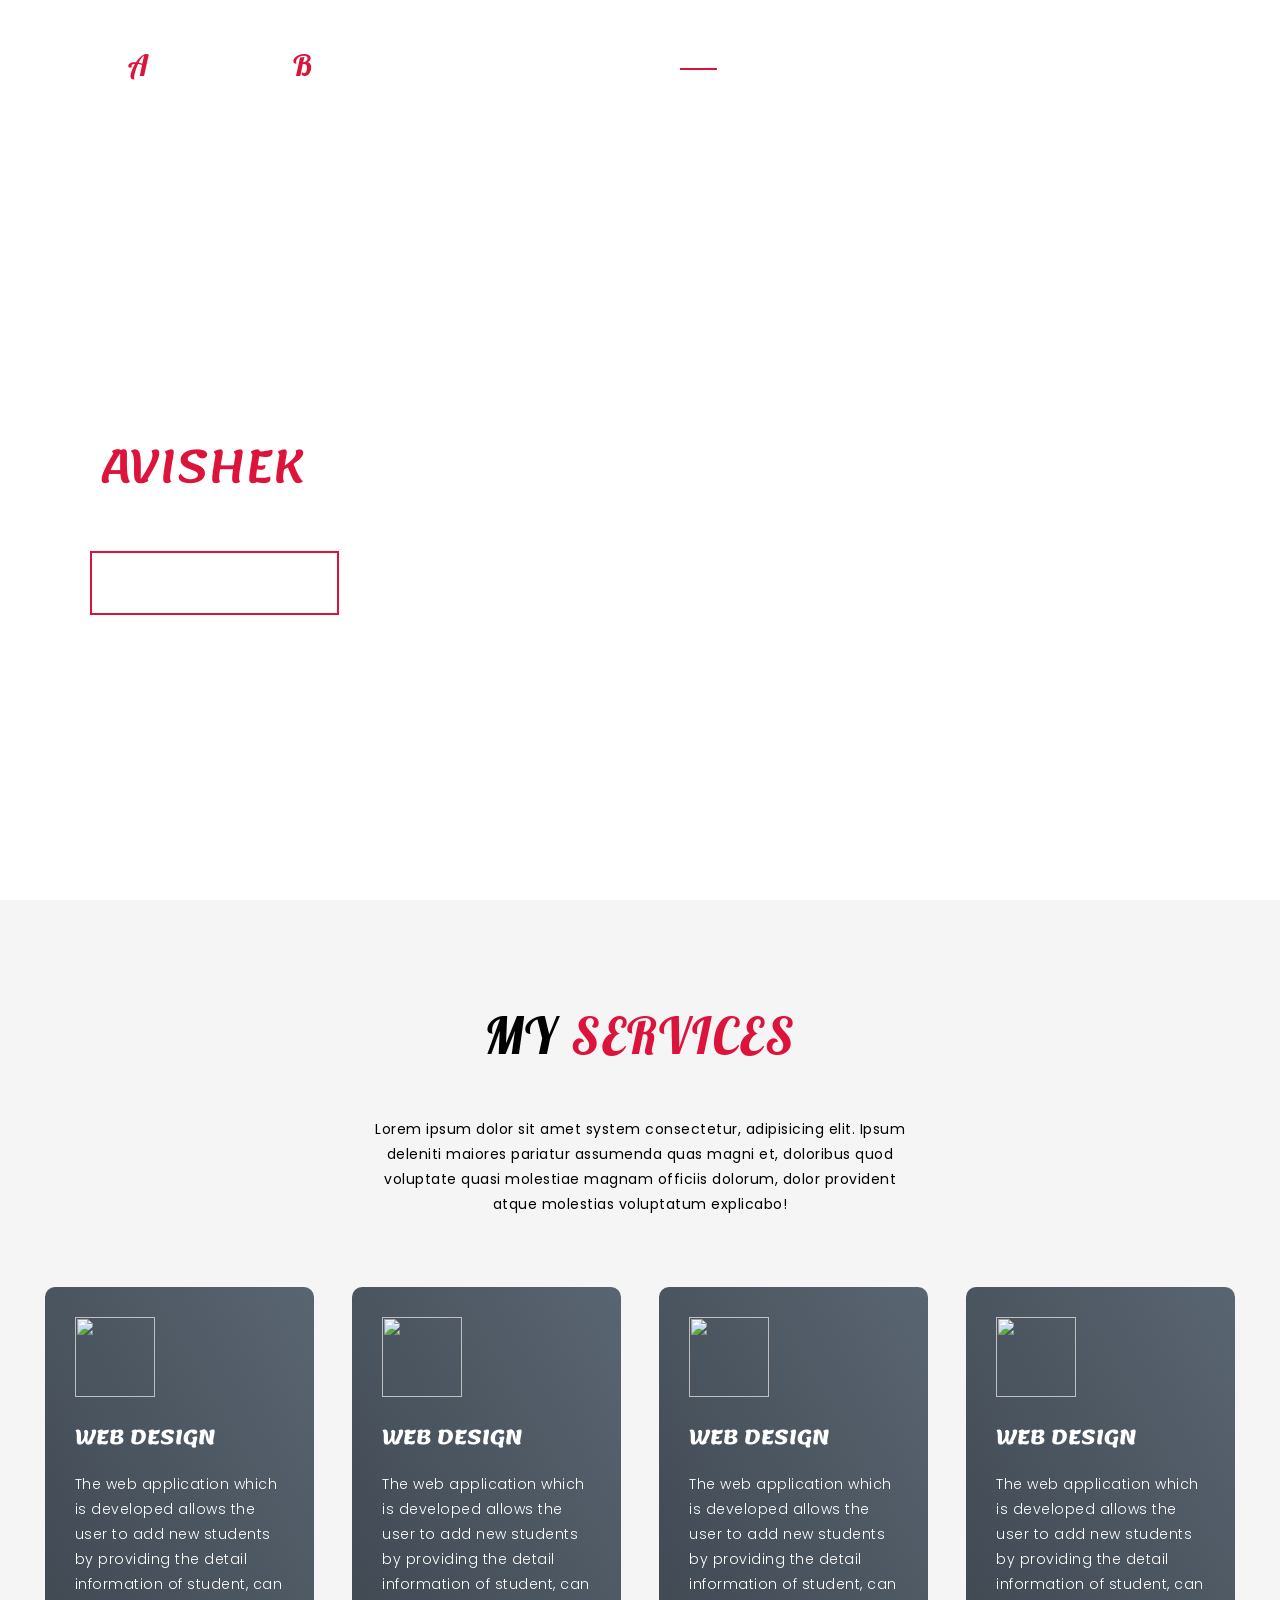
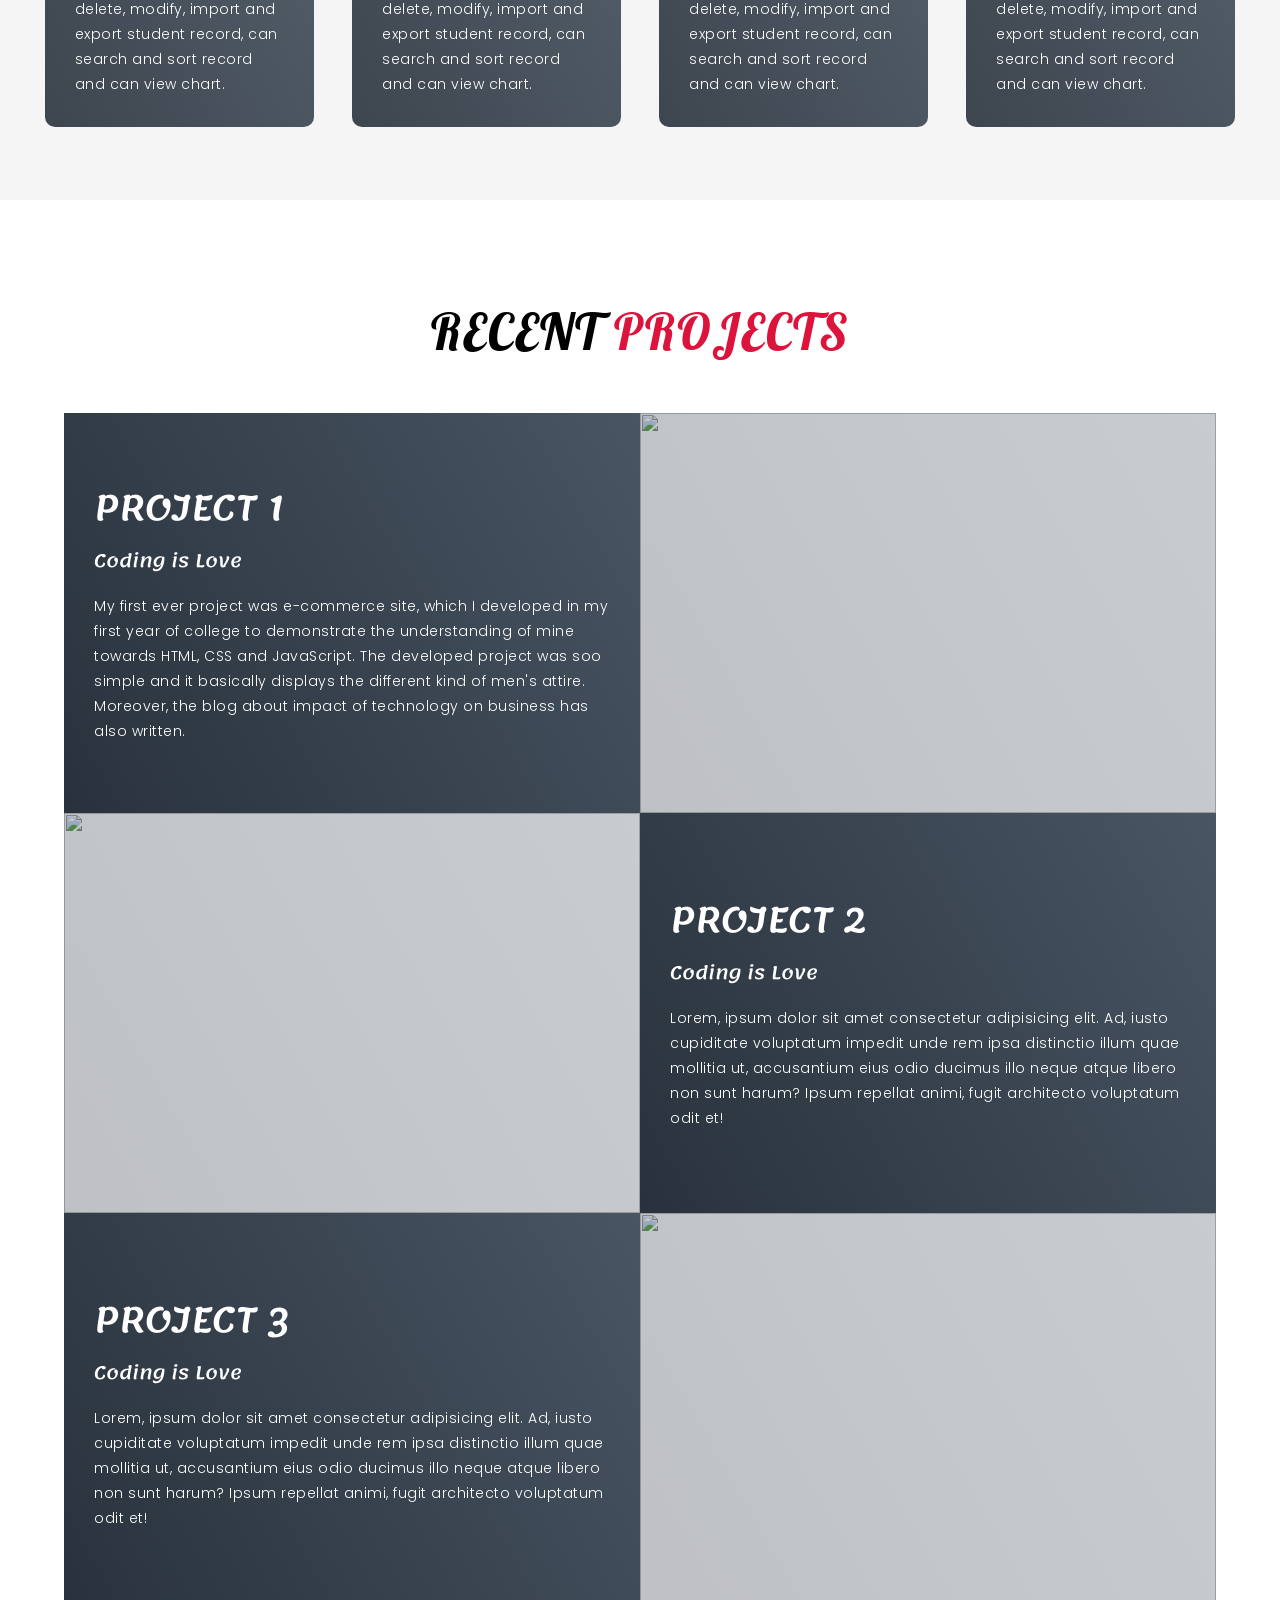
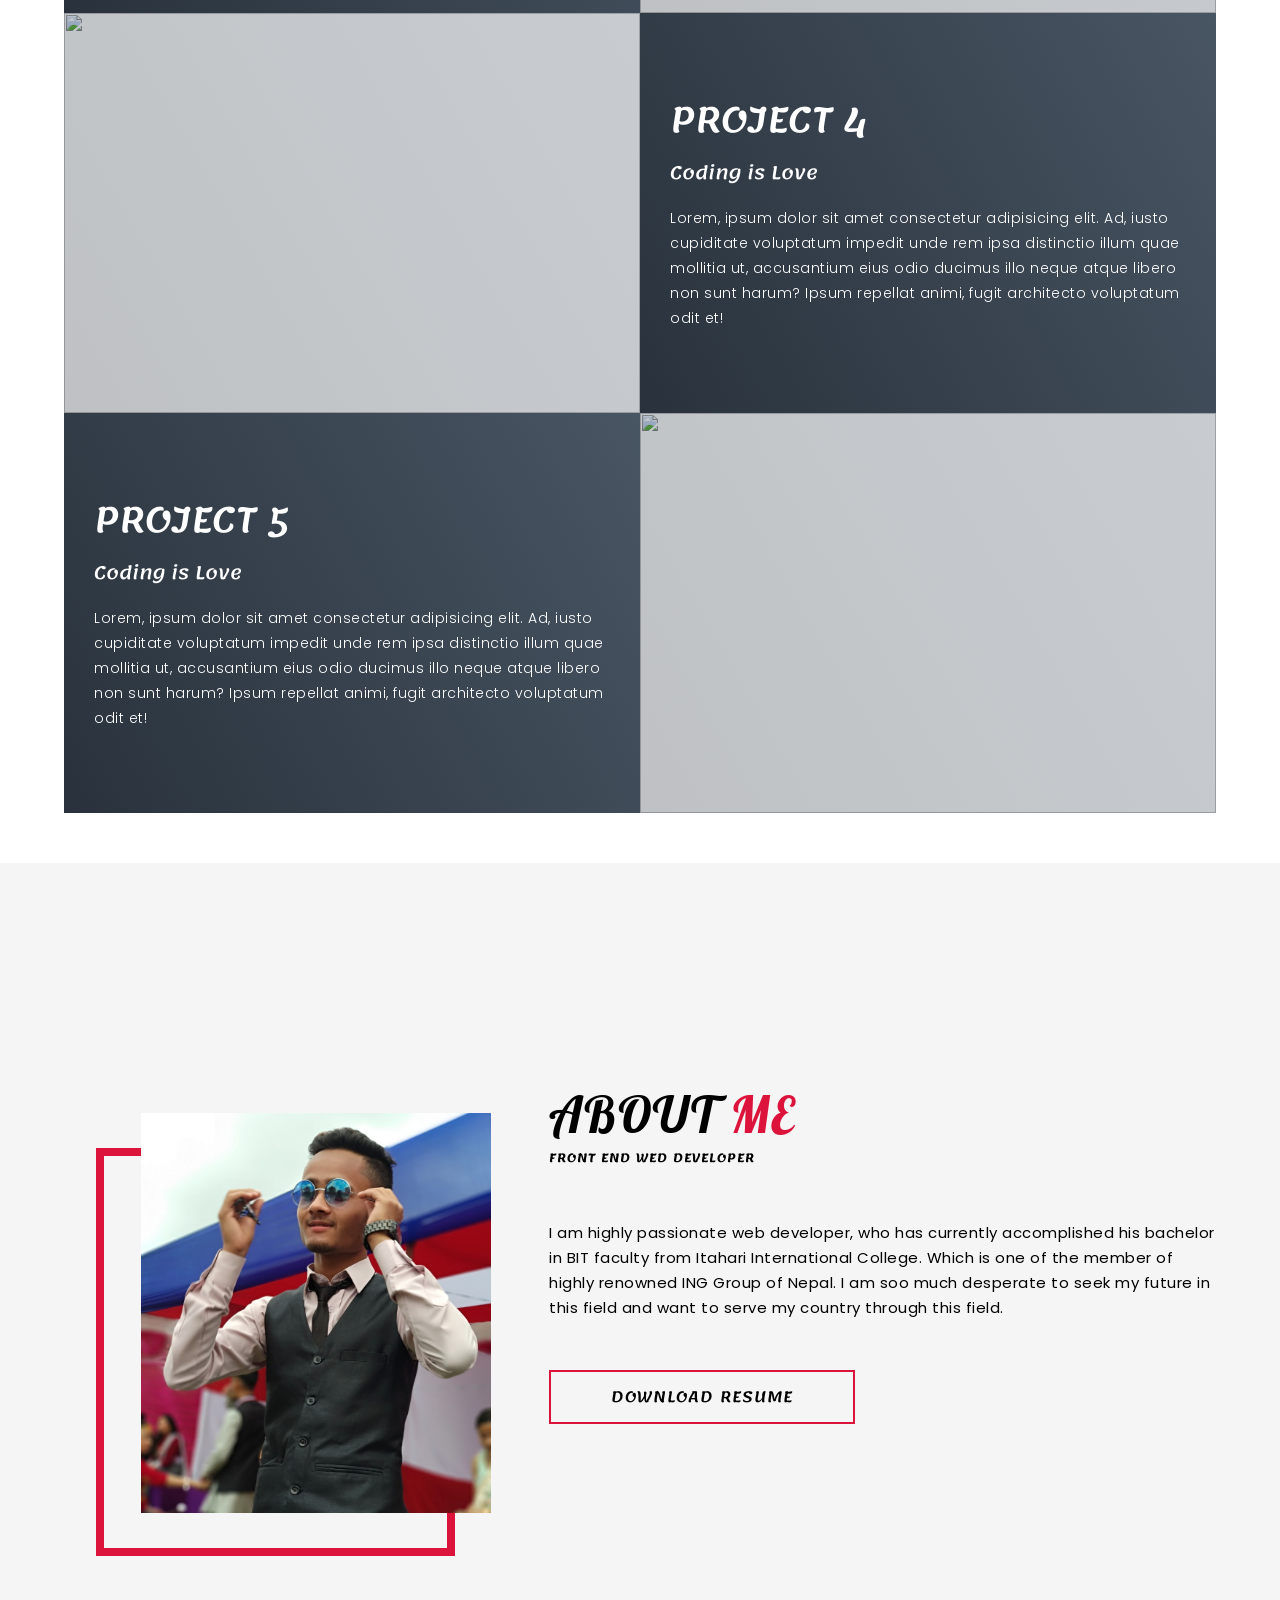
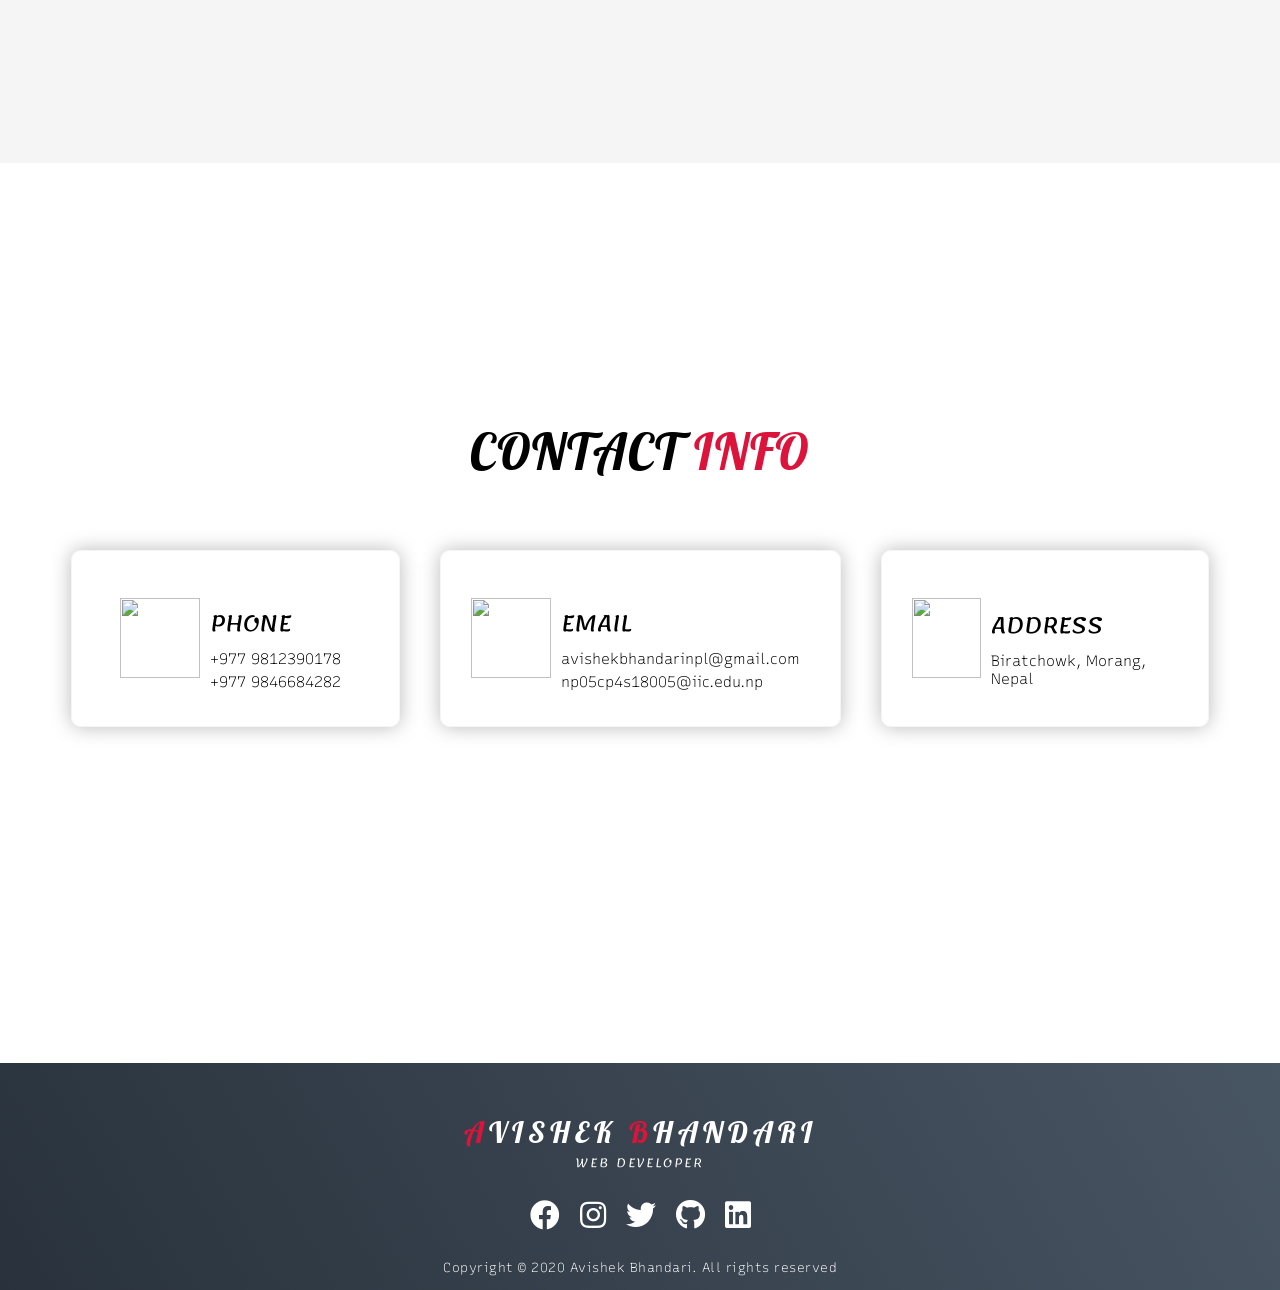
==== index.html @ 0abf213f "Update index.html" ====
<!DOCTYPE html>
<html>
    <head>
        <meta charset="UTF-8">
        <meta name="viewport" content="width=device-width, initial-scale=1.0">
        <link rel="stylesheet" href="style.css">
        <link rel="stylesheet" href="https://use.fontawesome.com/releases/v5.7.1/css/all.css" integrity="sha384-fnmOCqbTlWIlj8LyTjo7mOUStjsKC4pOpQbqyi7RrhN7udi9RwhKkMHpvLbHG9Sr" crossorigin="anonymous">

        <title>My Portfolio</title> 
        
    </head>

    <body>
      <section id="header">
        <div class="header container">
          <div class="nav-bar">
            <div class="brand">
              <a href="#hero"><h1><span>A</span>vishek <span>B</span>handari</h1></a>
            </div>
            <div class="nav-list">
              <div class="hamburger"><div class="bar"></div></div>
              <ul>
                <li ><a class="lnkItems act" href="#hero" data-after="Home">Home</a></li>
                <li ><a class="lnkItems" href="#services" data-after="Services">Services</a></li>
                <li ><a class="lnkItems" href="#projects" data-after="Projects">Projects</a></li>
                <li ><a class="lnkItems" href="#about" data-after="About">About</a></li>
                <li ><a class="lnkItems" href="#contact" data-after="Contact">Contact</a></li>
              </ul>
            </div>
          </div>
        </div>
      </section>
      <!-- End Header -->
    
        <!--hero section-->
        <section id="hero">
            <div class="hero container">
                <div>
                    <h1>Hello, <span></span></h1>
                    <h1>My Name is <span></span></h1>
                    <h1>Avishek<span></span></h1>
                    <a href="#" type="button" class="cta">Portfolio</a>
                </div>
            </div>
        </section>
        <!--end of hero section-->
    
        <!--Servic Section-->
        <section id="services">
            <div class="services container">
                <div class="service-top">
                    <h1 class="section-title">My <span>Services</span></h1>
                    <p>Lorem ipsum dolor sit amet system consectetur, adipisicing elit.
                    Ipsum deleniti maiores pariatur assumenda quas magni et, 
                    doloribus quod voluptate quasi molestiae magnam officiis dolorum, 
                    dolor provident atque molestias voluptatum explicabo!
                    </p>
                </div>
                <div class="service-bottom">
                    <div class="service-item">
                        <div class="icon">
                            <img src="https://img.icons8.com/nolan/64/services.png"/>
                        </div>
                        <h2>Web Design</h2>
                        <p>The web application which is developed allows the user to add new students by
                          providing the detail information of student, can delete, modify, import and export
                          student record, can search and sort record and can view chart.
                        </p>
                    </div>
                    <div class="service-item">
                        <div class="icon">
                            <img src="https://img.icons8.com/nolan/64/services.png"/>
                        </div>
                        <h2>Web Design</h2>
                        <p>The web application which is developed allows the user to add new students by
                          providing the detail information of student, can delete, modify, import and export
                          student record, can search and sort record and can view chart.
                        </p>
                    </div>
                    <div class="service-item">
                        <div class="icon">
                            <img src="https://img.icons8.com/nolan/64/services.png"/>
                        </div>
                        <h2>Web Design</h2>
                        <p>The web application which is developed allows the user to add new students by
                          providing the detail information of student, can delete, modify, import and export
                          student record, can search and sort record and can view chart. 
                        </p>
                    </div>
                    <div class="service-item">
                        <div class="icon">
                            <img src="https://img.icons8.com/nolan/64/services.png"/>
                        </div>
                        <h2>Web Design</h2>
                        <p>The web application which is developed allows the user to add new students by
                          providing the detail information of student, can delete, modify, import and export
                          student record, can search and sort record and can view chart. 
                        </p>
                    </div>
                </div>
            </div>
        </section>
        <!--End of Service Section-->
    
        <!--Projects Section-->
        <section id="projects">
            <div class="projects container">
                <div class="projects-header">
                    <h1 class="section-title">Recent <span>Projects</span></h1>
                </div>
                <div class="all-projects">
                    <div class="project-item">
                        <div class="project-info">
                            <h1>Project 1</h1>
                            <h2>Coding is Love</h2>
                            <p>
                              My first ever project was e-commerce site, which I developed in my first year of college to demonstrate
                              the understanding of mine towards HTML, CSS and JavaScript.
                              The developed project was soo simple and it basically displays the different kind of men's attire.
                              Moreover, the blog about impact of technology on business has also written.
                            </p>
                        </div>
                        <div class="project-img">
                            <img src="thought-catalog-214785-unsplash.jpg"> 
                        </div>
                    </div>
                    <div class="project-item">
                        <div class="project-info">
                            <h1>Project 2</h1>
                            <h2>Coding is Love</h2>
                            <p>
                              Lorem, ipsum dolor sit amet consectetur adipisicing elit. 
                              Ad, iusto cupiditate voluptatum impedit unde rem ipsa distinctio illum 
                              quae mollitia ut, accusantium eius odio ducimus illo neque atque 
                              libero non sunt harum? Ipsum repellat animi, fugit architecto voluptatum odit et!
                            </p>
                        </div>
                        <div class="project-img">
                            <img src="thought-catalog-214785-unsplash.jpg"> 
                        </div>
                    </div>
                    <div class="project-item">
                        <div class="project-info">
                            <h1>Project 3</h1>
                            <h2>Coding is Love</h2>
                            <p>
                                Lorem, ipsum dolor sit amet consectetur adipisicing elit. 
                                Ad, iusto cupiditate voluptatum impedit unde rem ipsa distinctio illum 
                                quae mollitia ut, accusantium eius odio ducimus illo neque atque 
                                libero non sunt harum? Ipsum repellat animi, fugit architecto voluptatum odit et!
                            </p>
                        </div>
                        <div class="project-img">
                            <img src="thought-catalog-214785-unsplash.jpg"> 
                        </div>
                    </div>
                    <div class="project-item">
                        <div class="project-info">
                            <h1>Project 4</h1>
                            <h2>Coding is Love</h2>
                            <p>
                                Lorem, ipsum dolor sit amet consectetur adipisicing elit. 
                                Ad, iusto cupiditate voluptatum impedit unde rem ipsa distinctio illum 
                                quae mollitia ut, accusantium eius odio ducimus illo neque atque 
                                libero non sunt harum? Ipsum repellat animi, fugit architecto voluptatum odit et!
                            </p>
                        </div>
                        <div class="project-img">
                            <img src="thought-catalog-214785-unsplash.jpg"> 
                        </div>
                    </div>
                    <div class="project-item">
                        <div class="project-info">
                            <h1>Project 5</h1>
                            <h2>Coding is Love</h2>
                            <p>
                                Lorem, ipsum dolor sit amet consectetur adipisicing elit. 
                                Ad, iusto cupiditate voluptatum impedit unde rem ipsa distinctio illum 
                                quae mollitia ut, accusantium eius odio ducimus illo neque atque 
                                libero non sunt harum? Ipsum repellat animi, fugit architecto voluptatum odit et!
                            </p>
                        </div>
                        <div class="project-img">
                            <img src="thought-catalog-214785-unsplash.jpg"> 
                        </div>
                    </div>
                </div>
            </div>
        </section>
        <!--End of Projects Section-->
    
        <!-- About Section -->
      <section id="about">
        <div class="about container">
          <div class="col-left">
            <div class="about-img">
              <img src="IMG-17f0fe257467b4ca52889c06970c54e9-V.jpg" alt="img">
            </div>
          </div>
          <div class="col-right">
            <h1 class="section-title">About <span>me</span></h1>
            <h2>Front End Wed Developer</h2>
            <p> I am highly passionate web developer, who has currently accomplished his bachelor in BIT faculty from 
              Itahari International College. Which is one of the member of highly renowned ING Group of Nepal. 
              I am soo much desperate to seek my future in this field and want to serve my country through this field.
             </p>
            <a href=" " class="cta">Download Resume</a>
          </div>
        </div>
      </section>
      <!-- End About Section -->
    
       <!-- Contact Section -->
       <section id="contact">
        <div class="contact container">
          <div><h1 class="section-title">Contact <span>info</span></h1></div>
          <div class="contact-items">
            <div class="contact-item">
              <div class="icon"><img src="https://img.icons8.com/bubbles/100/000000/phone.png"/></div>
              <div class="contact-info">
                <h1>Phone</h1>
                <h2>+977 9812390178</h2>
                <h2>+977 9846684282</h2>
              </div>
            </div>
            <div class="contact-item">
              <div class="icon"><img src="https://img.icons8.com/bubbles/100/000000/new-post.png"/></div>
              <div class="contact-info">
                <h1>Email</h1>
                <h2>avishekbhandarinpl@gmail.com</h2>
                <h2>np05cp4s18005@iic.edu.np</h2>
              </div>
            </div>
            <div class="contact-item">
              <div class="icon"><img src="https://img.icons8.com/bubbles/100/000000/map-marker.png"/></div>
              <div class="contact-info">
                <h1>Address</h1>
                <h2>Biratchowk, Morang, Nepal</h2>
              </div>
            </div>
          </div>
        </div>
      </section>
      <!-- End Contact Section -->
    
      <section id="footer">
        <div class="footer container">
          <div class="brand"><h1><span>A</span>vishek <span>B</span>handari </h1></div>
          <h2>Web Developer</h2>
           <div class="social-icon">
            <div class="social-item">
              <a href="https://www.facebook.com/avishek.bhandari.58958/"><i class="fab fa-facebook fa-3x"></i></a>
            </div>
            <div class="social-item">
              <a href="https://www.instagram.com/avishek_bhandari_npl/"><i class="fab fa-instagram fa-3x"></i></a>
            </div>
            <div class="social-item">
              <a href=""><i class="fab fa-twitter fa-3x"></i></a>
            </div>
            <div class="social-item">
              <a href="https://github.com/AvishekBhandariIIC"><i class="fab fa-github fa-3x"></i></a>
            </div>
            <div class="social-item">
              <a href="https://www.linkedin.com/in/avishek-bhandari-a329a3176/"><i class="fab fa-linkedin fa-3x"></i></a>
            </div>
          </div>
          <p>Copyright © 2020 Avishek Bhandari. All rights reserved</p>
        </div>
      </section>
    
    </body>
    <script src="app.js"></script>
    
  
</html>
---- style.css ----
@import url('https://fonts.googleapis.com/css2?family=Recursive:wght@300;400;500&display=swap');
@import url('https://fonts.googleapis.com/css2?family=Poppins:wght@200;300;400&display=swap');
@import url('https://fonts.googleapis.com/css2?family=Lemonada&display=swap');
@import url('https://fonts.googleapis.com/css2?family=Lobster&display=swap');

*
{
    margin: 0;
    padding: 0;
    box-sizing: border-box;
}
html {
	font-size: 10px;
	font-family: 'Montserrat', sans-serif;
	scroll-behavior: smooth;
}
a {
	text-decoration: none;
}
.container {
	min-height: 100vh;
	width: 100%;
	display: flex;
	align-items: center;
	justify-content: center;
}
h1
{
	font-size: 3rem;
	color: white;
	letter-spacing: 0.2rem;
	text-transform: uppercase;
	font-weight: 400;
	font-family: 'Lobster', cursive;
}

span
{
	color: red;
}

img {
	height: 100%;
	width: 100%;
	object-fit: cover;
}
p {
	color: black;
	font-size: 1.4rem;
	margin-top: 5px;
	line-height: 2.5rem;
	font-weight: 300;
	letter-spacing: .05rem;
}
.section-title {
	font-size: 4rem;
	font-weight: 300;
	color: black;
	margin-bottom: 10px;
	text-transform: uppercase;
	letter-spacing: .2rem;
	text-align: center;
}
.section-title span {
	color: crimson;
}

.cta {
	display: inline-block;
	padding: 10px 30px;
	color: white;
	background-color: transparent;
	border: 2px solid crimson;
	font-size: 3.5rem;
	text-transform: uppercase;
	letter-spacing: .1rem;
	margin-top: 30px;
    	font-family: 'Lemonada', cursive;
    	position: relative;
	animation: slidefromleft 1.3s linear;
}

.brand h1 {
	font-size: 3rem;
	text-transform: uppercase;
	color: white;
}
.brand h1 span {
	color: crimson;
}


/*Header Section*/
#header
{
	position:fixed;
	top: 0;
	left: 0;
	z-index: 2;
	width: 100vw;
	height: auto;
}

#header .header
{
	min-height: 13vh;
	
}

#header .nav-bar
{
	display: flex;
	justify-content: space-between;
	align-items: center;
	width: 100%;
	height: 100%;
	padding: 0 40px;
}

 #header .nav-list ul
{
	position: absolute;
	top:0;
	left: 100%;
	width: 100vw;
	height: 100vh;
	background-color: black;
	list-style: none;
	display: flex;
	flex-direction: column;
	align-items: center;
	justify-content: center;
    transition: .3s linear left;
    overflow-x: hidden;
} 

#header .nav-list ul li
{
	font-size: 2rem;
	letter-spacing: 0.3rem;
	margin: 21px 0;
}

#header .nav-list ul a
{
	color: white;
	text-transform: uppercase;
    font-family: 'Recursive', sans-serif;
    text-decoration: none;
    
}

#header .nav-list ul a::after
{
	content: attr(data-after);
	position: absolute;
	top: 50%;
	left: 50%;
	transform: translate(-50%, -50%) scale(0);
	font-size: 20rem;
	letter-spacing: 5rem;
	transition: .4s linear;
	transition-property: font-size, letter-spacing;
	/* color: rgba(225, 237, 245,0.2); */
	color: rgba(240, 248, 255, 0.08);
	font-family: Arial, Helvetica, sans-serif;
	
}

#header .nav-list ul li:hover a::after
{
	transform: translate(-50%, -50%) scale(1);
	font-size: 6.9rem;
	letter-spacing: 0.3rem;
	font-family: unset;
}

#header .nav-list ul li a:hover
{
	color: crimson;
}


#header .hamburger
{
	position: relative;
	width: 50px;
	height: 50px;
	border: 2px solid white;
	border-radius: 50%;
	z-index: 100;
	align-items: center;
	justify-content: center;
	display: flex;
	transform: scale(0.8);
	cursor: pointer;
}

#header .hamburger .bar
{
	position: relative;
	width: 30px;
	height: 2px;
	background-color: white;
}

#header .hamburger .bar::after,
#header .hamburger .bar::before
{
	content: '';
	position: absolute;
	width: 30px;
	height: 2px;
	background-color: white;
	transition: .2s linear;
	transition-property: top, bottom;
}

#header .hamburger .bar::after
{
	top:8px;
}

#header .hamburger .bar::before
{
	bottom:8px;
}

#header .hamburger.active .bar::after
{
	top:0;
}

#header .hamburger.active .bar::before
{
	bottom:0;
}

#header .nav-list ul.active
{
	left:0;
}

/*End of header section*/


/* Hero Section */
#hero
{
    background-image: url(andy-mai-QdSYuTtcGZE-unsplash.jpg);
    background-size: cover;
    position: relative;
    z-index: 1;
}

#hero::after
{
    content: '';
    position: absolute;
    left: 0;
    top: 0;
    width: 100%;
    height: 100%;
    background-color: black;
    opacity: 0;
    z-index: -1;
}

#hero .hero
{
    max-width: 1200px;
    margin: 0 auto;
    padding: 0 50px;
    justify-content: flex-start;
}

#hero h1
{
    position: relative;
    color:transparent;
    font-size: 3.5rem;
    line-height: 4.5rem;
    width: fit-content;
    animation: text_reveal .5s ease forwards;
	animation-delay: 1.5s;
    font-family: 'Lemonada', cursive;
    margin-bottom: 10px;
	letter-spacing:0rem;
    
}
#hero h1:nth-child(1)
{
    animation-delay: 1.5s;
}
#hero h1:nth-child(2)
{
    animation-delay: 2.5s;
}
#hero h1:nth-child(3)
{
    animation: text_reveal_red .5s ease forwards;
    animation-delay: 3.5s;
}

#hero h1 span{
    left: 0;
    top:0;
    position: absolute;
    height: 100%;
    width: 0;  
    background-color: crimson;
    animation: text_reveal_box 1s ease;
    animation-delay: 1s;
}

#hero h1:nth-child(1) span
{
    animation-delay: 1s;
}
#hero h1:nth-child(2) span
{
    animation-delay: 1.9s;
}
#hero h1:nth-child(3) span
{
    animation-delay: 2.9s;
}
.cta{
    display: inline-block;
    padding: 8px 40px;
    color: white;
    background-color: transparent;
    border: 2px solid crimson;
    font-size:1.5rem;
    font-weight: 510;
    text-transform: uppercase;
    letter-spacing: 0.1rem;
    margin-top: 30px; 
    position: relative;
    z-index: 1;
}

.cta::after{
    position: absolute;
    content: '';
    width: 100%;
    height: 100%;
    top:0;
    left: 0;
    background-color: crimson;
    transform: scaleX(0);
    transform-origin: right;
    transition: .9s ease transform;
    z-index: -1;
}

.cta:hover::after{
    transform: scaleX(1);
    transform-origin: left;
}

/* Keyframes */

@keyframes text_reveal_box {
	50% {
		width: 100%;
		left: 0;
	}
	100% {
		width: 0;
		left: 100%;
	}
}
@keyframes text_reveal {
	100% {
		color: white;
	}
}
@keyframes text_reveal_red {
	100% {
		color: crimson;
		font-weight: 500;
	}
}
@keyframes slidefromleft {
    0%{
        transform: translateY(100%);
    }

    100%{
        transform: translateX(0);
    }
}
/* End Keyframes */


/* End Hero Section */


/* Services Section */
#services
{
    background-color: whitesmoke;
}
#services .services {
	flex-direction: column;
	text-align: center;
	max-width: 1500px;
	margin: 0 auto;
	padding: 100px 0 50px;
}
#services .service-top {
    max-width: 1500px;
	padding: 0 3%;
    margin: 0 auto;
}
#services .service-top h1{
    margin-bottom: 50px;
    
}
#services .service-top p
{
	font-family: 'Poppins', sans-serif;
	font-weight: 400;
	
	
}
#services .service-bottom {
	display: flex;
	align-items: center;
	justify-content: center;
	flex-wrap: wrap;
	margin-top: 50px;
}
#services .service-item {
	flex-basis: 80%;
	display: flex;
	align-items: flex-start;
	justify-content: center;
	flex-direction: column;
	padding: 30px;
	border-radius: 10px;
	background-image: url(./img/img-1.png);
	background-size: cover;
	margin: 10px 5%;
	position: relative;
	z-index: 1;
	overflow: hidden;
}
#services .service-item::after {
	content: '';
	position: absolute;
	left: 0;
	top: 0;
	height: 100%;
	width: 100%;
	background-image: linear-gradient(60deg, #29323c 0%, #485563 100%);
	opacity: .9;
	z-index: -1;
}

#services .service-bottom .icon {
	height: 80px;
	width: 80px;
	margin-bottom: 20px;
}
#services .service-item h2 {
	font-size: 2rem;
	color: white;
	margin-bottom: 10px;
	text-transform: uppercase;
	font-family: 'Lemonada', cursive;
}
#services .service-item p {
	color: white;
    text-align: left;
    font-family: 'Poppins', sans-serif;

}

/* End Services Section */

/* Projects section */
#projects .projects
{
    flex-direction: column;
    max-width: 1500px;
    margin: 0 auto;
    padding: 100px 0 50px;
    
}

#projects .projects-header h1
{
    margin-bottom: 50px;
}

#projects .all-projects
{
    display: flex;
	align-items: center;
	justify-content: center;
	flex-direction: column;
}

#projects .project-item
{
    display: flex;
	align-items: center;
	justify-content: center;
	flex-direction: column;
	width: 80%;
	margin: 20px auto;
	overflow: hidden;
	border-radius: 10px;
}

#projects .project-info
{
    background-image: linear-gradient(60deg, #29323c 0%, #485563 100%);
    padding: 30px;
    flex-basis: 50%;
    height: 100%;
    display: flex;
    align-items: flex-start;
    justify-content: center;
    flex-direction: column;
    color: white;
}

#projects .project-info h1{
    font-size: 3.5rem;
	font-weight: 500;
	font-family: 'Lemonada', cursive;
	letter-spacing: 0rem;
	margin: 0;
}

#projects .project-info p{
    color: white;
	padding: 10px 0;
	font-family: 'Poppins', sans-serif;
	text-align: left;
}

#projects .project-info h2{
    font-size: 1.8rem;
    font-weight: 500;
	font-family: 'Lemonada', cursive;
}

#projects .project-img 
{
    height: 300px;
    overflow: hidden;
    position: relative;
  
}

#projects .project-img:after{
    content: '';
    position: absolute;
    left: 0;
    top: 0;
    height: 100%;
    width: 100%;
    background-image: linear-gradient(60deg, #29323c 0%, #485563 100%);
    opacity: 0.3;
}

#projects .project-img img{
    transition: .3s ease transform;
    object-fit: fill;
}
#projects .project-item:hover .project-img img{
    transform: scale(1.1);
}
/* End Projects section */


/* About Section */
#about
{
   background-color: whitesmoke;
 
}

#about .about
{
    flex-direction: column-reverse;
    padding: 80px 20px 50px;
    margin: 0 auto;
    max-width: 1200px;
    text-align: center;
}

#about .col-left
{
    width: 170px;
    height: 300px;
}
#about .col-right p
{
	font-size: 1.5rem;
	font-family: 'Poppins', sans-serif;
	font-weight: 400;
}

#about .col-right h2{
    font-size: 1.2rem;
    font-weight: 400;
    letter-spacing: 0.1rem;
    margin-top: -10px;
    margin-bottom: 50px;
    text-transform: uppercase;
	font-weight: 600;
	font-family: 'Lemonada', cursive;
}

#about .col-right .cta{
    color: black;
    margin-bottom: 50px;
}

#about .col-left .about-img {
    position: relative;
    height: 100%;
    width: 100%;
	z-index: 1;
}

#about .col-left .about-img::after {
    position: absolute;
    content: '';
    left:-33px;
    top: 20px;
    width: 98%;
    height: 98%;
    border: 6px solid crimson;
    z-index: -1;
}
/* End About Section */


/* contact Section */
#contact .contact
{
    padding: 100px 0 50px;
    flex-direction: column;
    margin: 0 auto;
    max-width: 1200px;
}

#contact .contact-items
{
    padding: 10px 0;
}

#contact .contact-item
{
    display: flex;
    flex-basis: 80%;
    border: 1px solid whitesmoke;
    flex-direction: column;
    border-radius: 10px;
    margin-top: 20px;
    text-align: center;
    justify-content: center;
    align-items: center;
    padding:30px;
    box-shadow: 0px 0px 20px 0 #07070746;
    transition:  1s ease box-shadow;
    
}

#contact .contact-item:hover
{
    box-shadow: none;
}

#contact  .icon
{
    height:80px;
    width: 80px;
    text-align: center;
    justify-content: center;
    display: flex;  
}

#contact .icon img{
    text-align: center;
    justify-content: center;
}

#contact .contact-info
{
    margin-top: 20px;
}
#contact .contact-info h1
{
    font-size: 2.2rem;
	margin-bottom: 5px;
	color: black;
	font-family: 'Lemonada', cursive;
	letter-spacing: 0rem;
}

#contact .contact-info h2
{
    font-size: 1.5rem;
    margin-bottom: 5px;
	font-family: 'Recursive', sans-serif;
	font-weight: lighter;
}
/*End contact Section */


/* Footer */
#footer {
	background-image: linear-gradient(60deg, #29323c 0%, #485563 100%);
}
#footer .footer {
	min-height: 200px;
	flex-direction: column;
	padding-top: 50px;
	padding-bottom: 10px;
}
#footer h2 {
	color: white;
	font-size: 1.2rem;
	letter-spacing: 0.2rem;
	margin: 0 0 15px;
	text-transform: uppercase;
	font-weight: 300;
	font-family: 'Lemonada', cursive;
}
#footer .social-icon {
	display: flex;
	margin: 10px auto 20px;
}

#footer .social-icon a{
    color: white;
    margin: auto 10px;
   
    
}

#footer .social-item i {
	
    transition: .2s ease-in transform, .3s ease-in color;
}

#footer .social-item:hover i {
    
    transform: scale(1.3);
    color: aqua;
   
}
#footer p {
	color: white;
	font-size: 1.3rem;
	font-family: 'Recursive', sans-serif;
	text-align: center;
}


/* Media Query For Tablet */
@media only screen and (min-width: 768px) {
	 
    .section-title
    {
        font-size: 4rem;
    }
	
	#services .service-bottom .service-item
    {
        flex-basis: 40%;
        margin: 1.5%;
    }

    #projects .project-item
    {
       flex-direction: row;
       margin: 0;
       border-radius: 0;
       height: 400px;
       width: 90%;
       
    }

    #projects .project-item:nth-child(even)
    {
        flex-direction: row-reverse;
    }

    #projects .all-projects .project-info
    {
        height: 100%;
        width: 50%;
    }

    #projects .all-projects .project-img
    {
        height: 100%;
        width: 50%;
    }

    #about .about
    {
        flex-direction: row;
       
        
    }
    #about .about .col-left
    {
        margin-left: 7%;
        width: 100%;
        height: 100%;
    }

    #about .col-left .about-img {
        position: relative;
        z-index: 1;
        height: 350px;
        width: 200px;
    }
    
    #about .col-left .about-img::after {
        position: absolute;
        content: '';
        left:-33px;
        top: 20px;
        width: 98%;
        height: 98%;
        
        border: 6px solid crimson;
        z-index: -1;
    }
    #about .col-right 
    {
        margin-left: 5%;
        text-align: left;
    }   

    #about .col-right .section-title
    {
        
        text-align: left;
    }

    #contact .contact
    {
        
        align-items: center;
        justify-content: center;
    }

    #contact .contact-items
    {
        flex-direction: row;
        display: flex;
    }

    #contact .contact-item
    {
        margin: 0 10px;
    }
    #contact .section-title
    {
       
        margin-top: -100px;
    }

    
/* End Media Query For Tablet */


@media only screen and (min-width:1200px)
{
    /*Header Section*/
   
	#header .nav-list .hamburger
    {
        display: none;
	}
	#header .nav-bar
	{
		padding: 0 10%;
		align-items: center;
	}
	#header .nav-bar .brand
	{
		margin-top: 12px;
	}
    #header .nav-list ul
    {
        position: initial;
        display: block;
        height: auto;
        background-color: transparent;
        width: fit-content;
        
    }

    #header .nav-list ul li
    {
        display: inline-block;
        margin:8px 20px;
        position: relative;
        
    }

   
    #header .nav-list ul li::after{
        position: absolute;
        content: '';
        width: 100%;
        height: 2px;
        bottom: 0;
        background-color: crimson;
        left: 0;
        transform: scaleX(0);
        transform-origin: right;
        transition: .7s ease transform;

    }

    #header .nav-list ul li:hover::after{
        transform: scaleX(1);
        transform-origin: left;
    }
    
    #header .nav-list ul li:hover a{
        font-weight: 600;
    }

    #header .nav-list ul li a
    {
        font-size: 1.25rem;
		font-stretch: wider;
		font-family: 'Recursive', sans-serif;
		letter-spacing: 0.1rem;
		z-index: 1000;
		font-kerning: auto;
		font-variant: small-caps;
		font-weight: 400;
		
    }

    #header .nav-list ul li:hover a::after
    {
        display: none;
    }
    
    .act{
        border-bottom: 2px solid crimson;
      
        
    }
    
	h1
	{	
		letter-spacing: 0.5rem;	
	}
	/*End of header section*/

	.cta
    {

        padding: 10px 60px;
		font-size: 2rem;
        margin-top: 50px;
        transition: .5s ease-in background-color;
    }
    .cta::after{
        display: none;
    }
    .cta:hover{
        background-color: crimson;
    }
    .section-title
    {
        font-size: 5rem;
    }

    #hero h1
    {
        font-size:4.5rem;
		margin: 10px 10px 5px ;
	    line-height:6rem;
	}
	
	#services .service-top p
	{
		
		justify-content: center;
		align-items: center;
		max-width: 530px;
	}
    #services .service-bottom .service-item
    {
        flex-basis: 21%;
        margin: 1.5%;
    }


    #about .col-right .cta
    {
        font-size: 1.5rem;
        font-weight: 510;
    }

    #about .col-right
    {
       margin-top: -100px;
    }

    #about .col-left
    {
        margin-top: -30px;
    }
    #about .col-left .about-img {
        position: relative;
        z-index: 1;
        height: 400px;
        width: 350px;
        
    }
    
    #about .col-left .about-img::after {
        position: absolute;
        content: '';
        left:-45px;
        top: 35px;
        width: 98%;
        height: 98%;
        border: 8px solid crimson;
        z-index: -1;
    }

    #contact .contact
    {
      
        padding: 100px 0 -100px;
        height: 10px;
        
    }
    #contact .section-title
    {
       
        margin-top: -120px;
    }

    #contact .contact-item
    {
        flex-direction: row;
        display: flex;
        margin: 0 20px;
        
        
    }
    #contact .contact-info
    {
        justify-content: left;
        text-align: left;
        padding: 0 10px;
    }
}
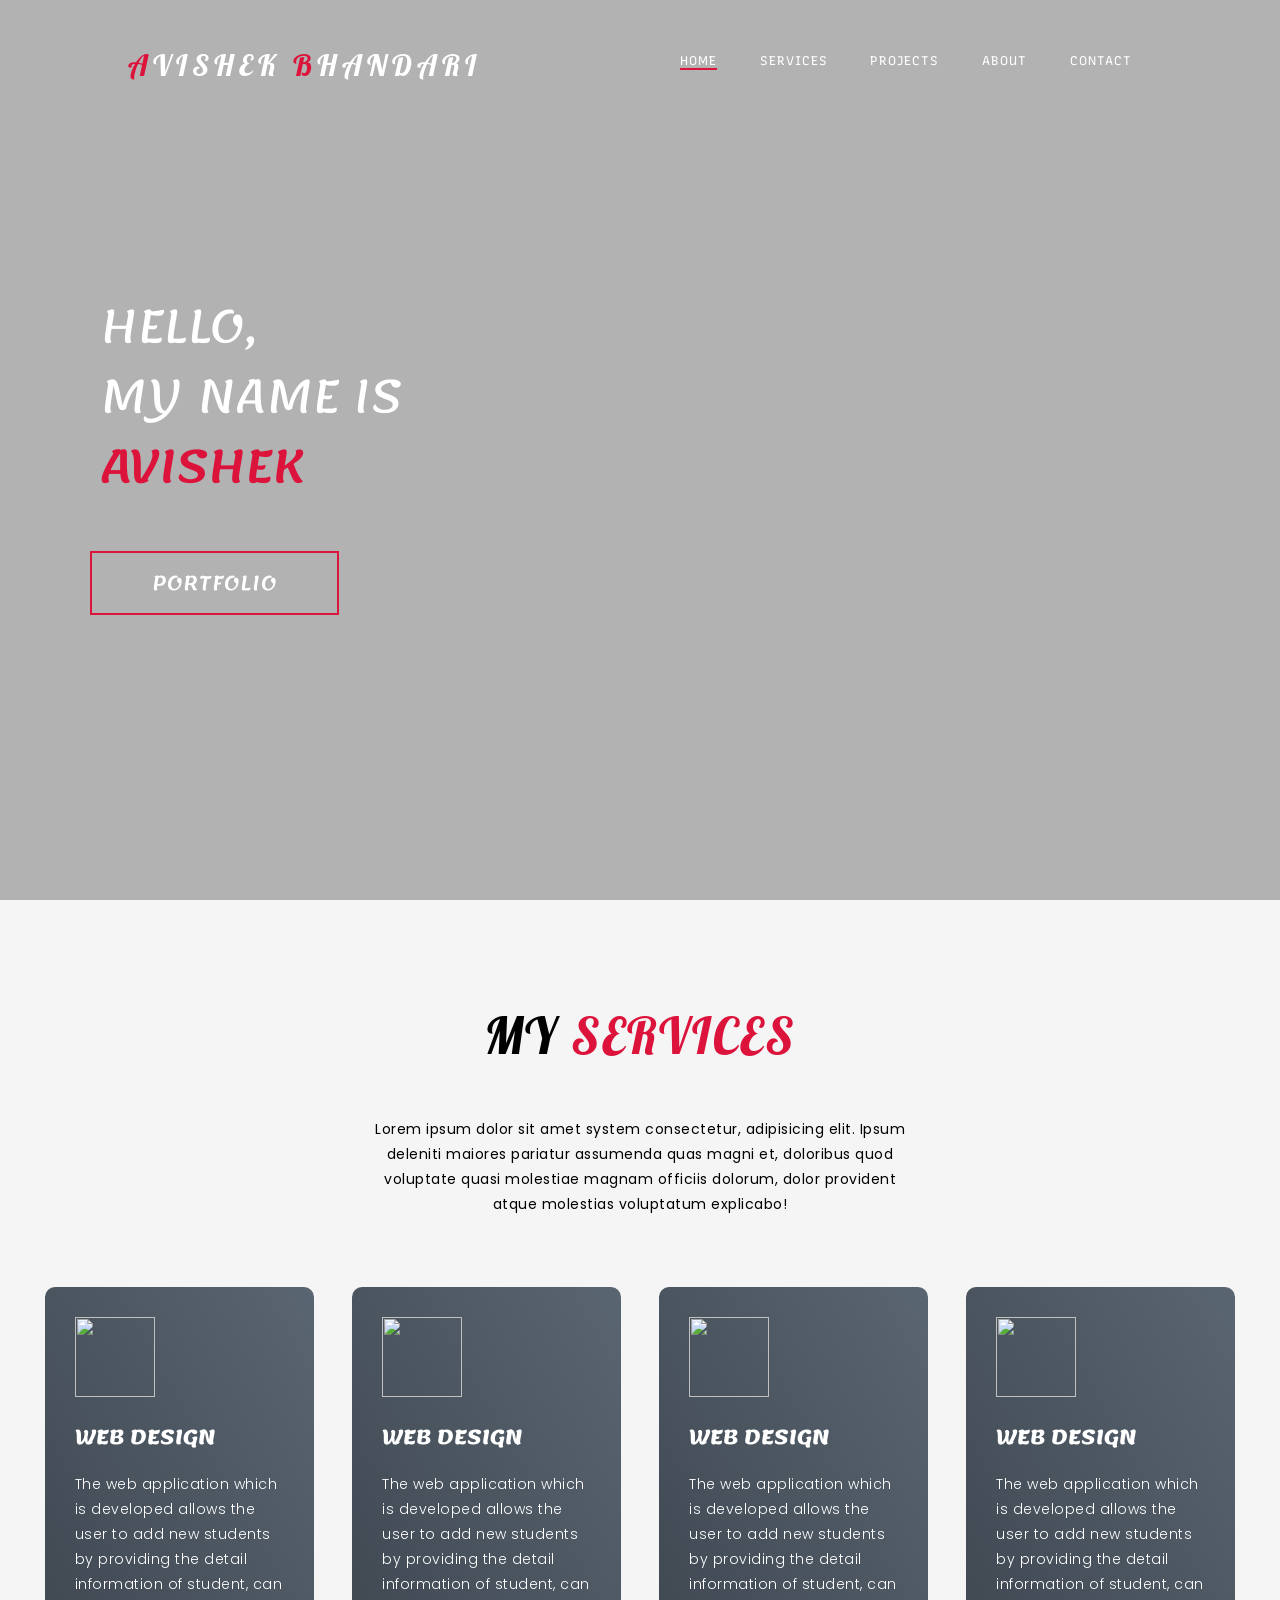
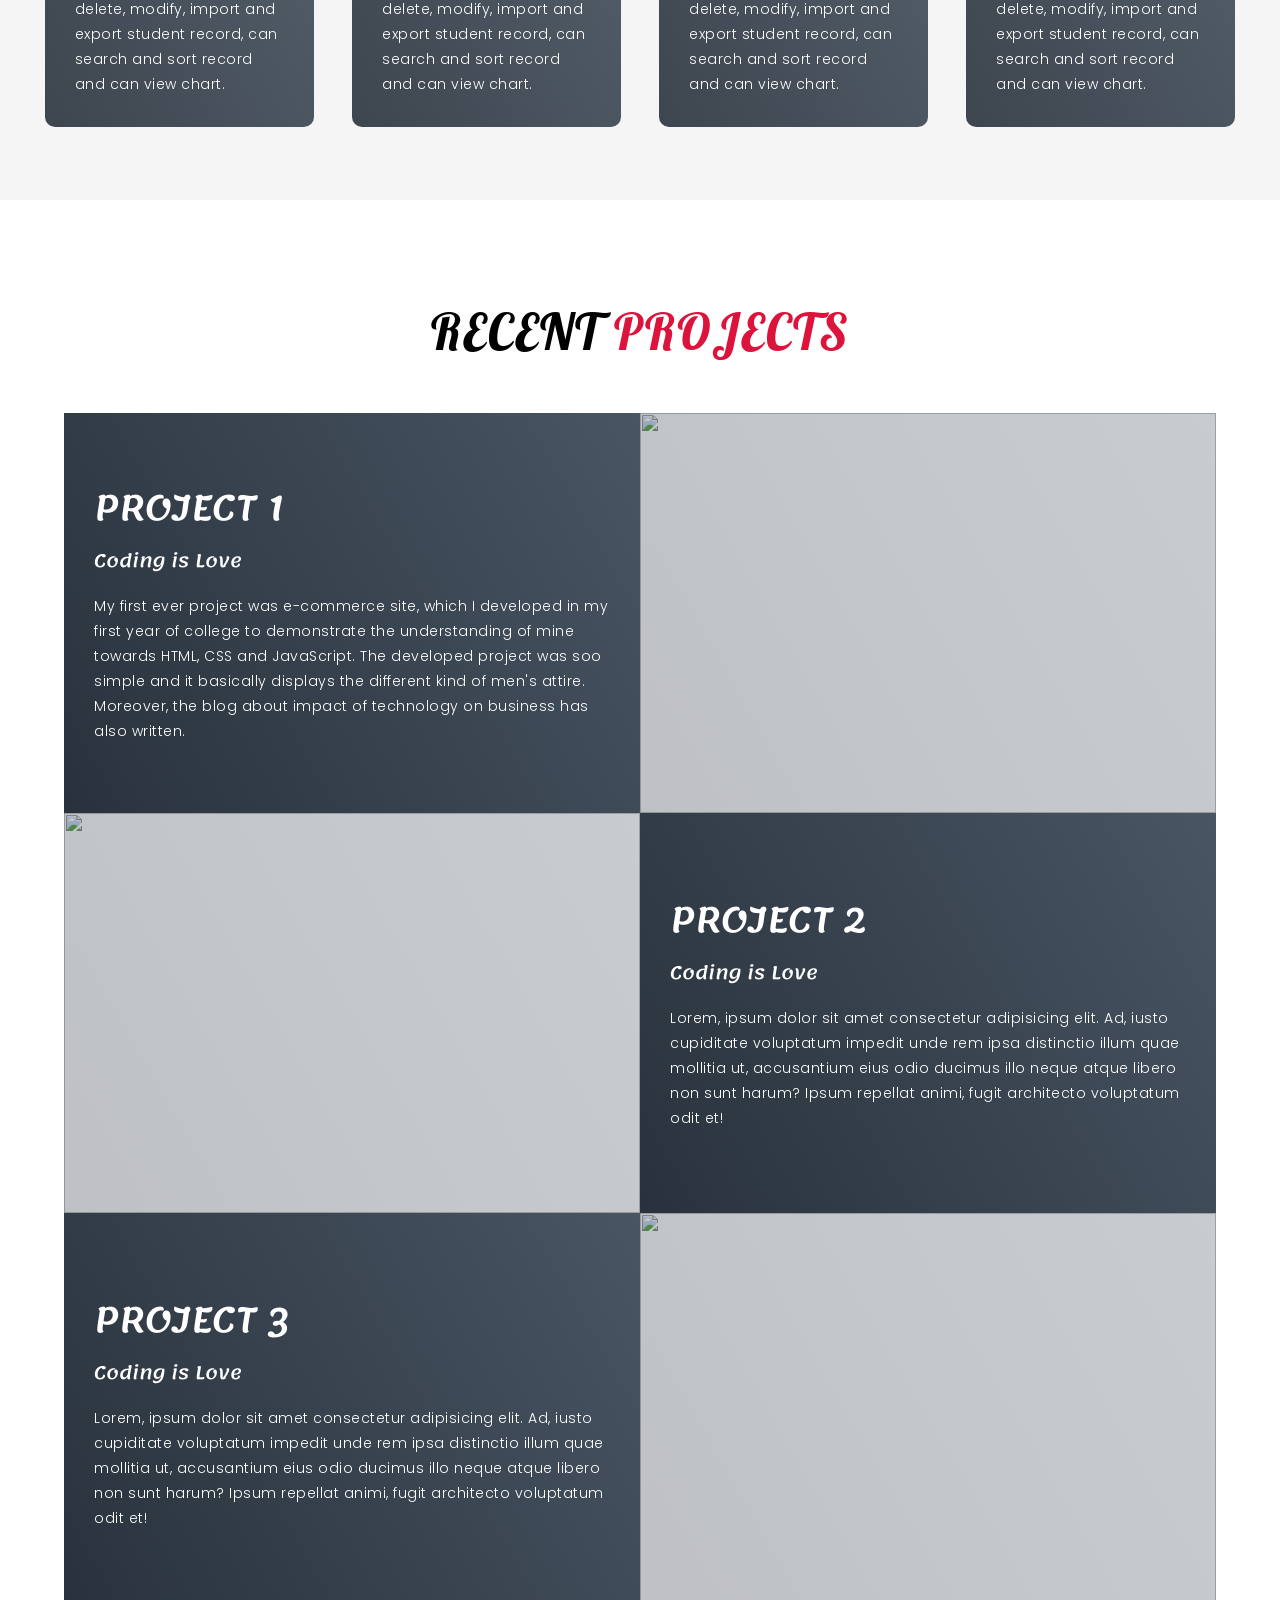
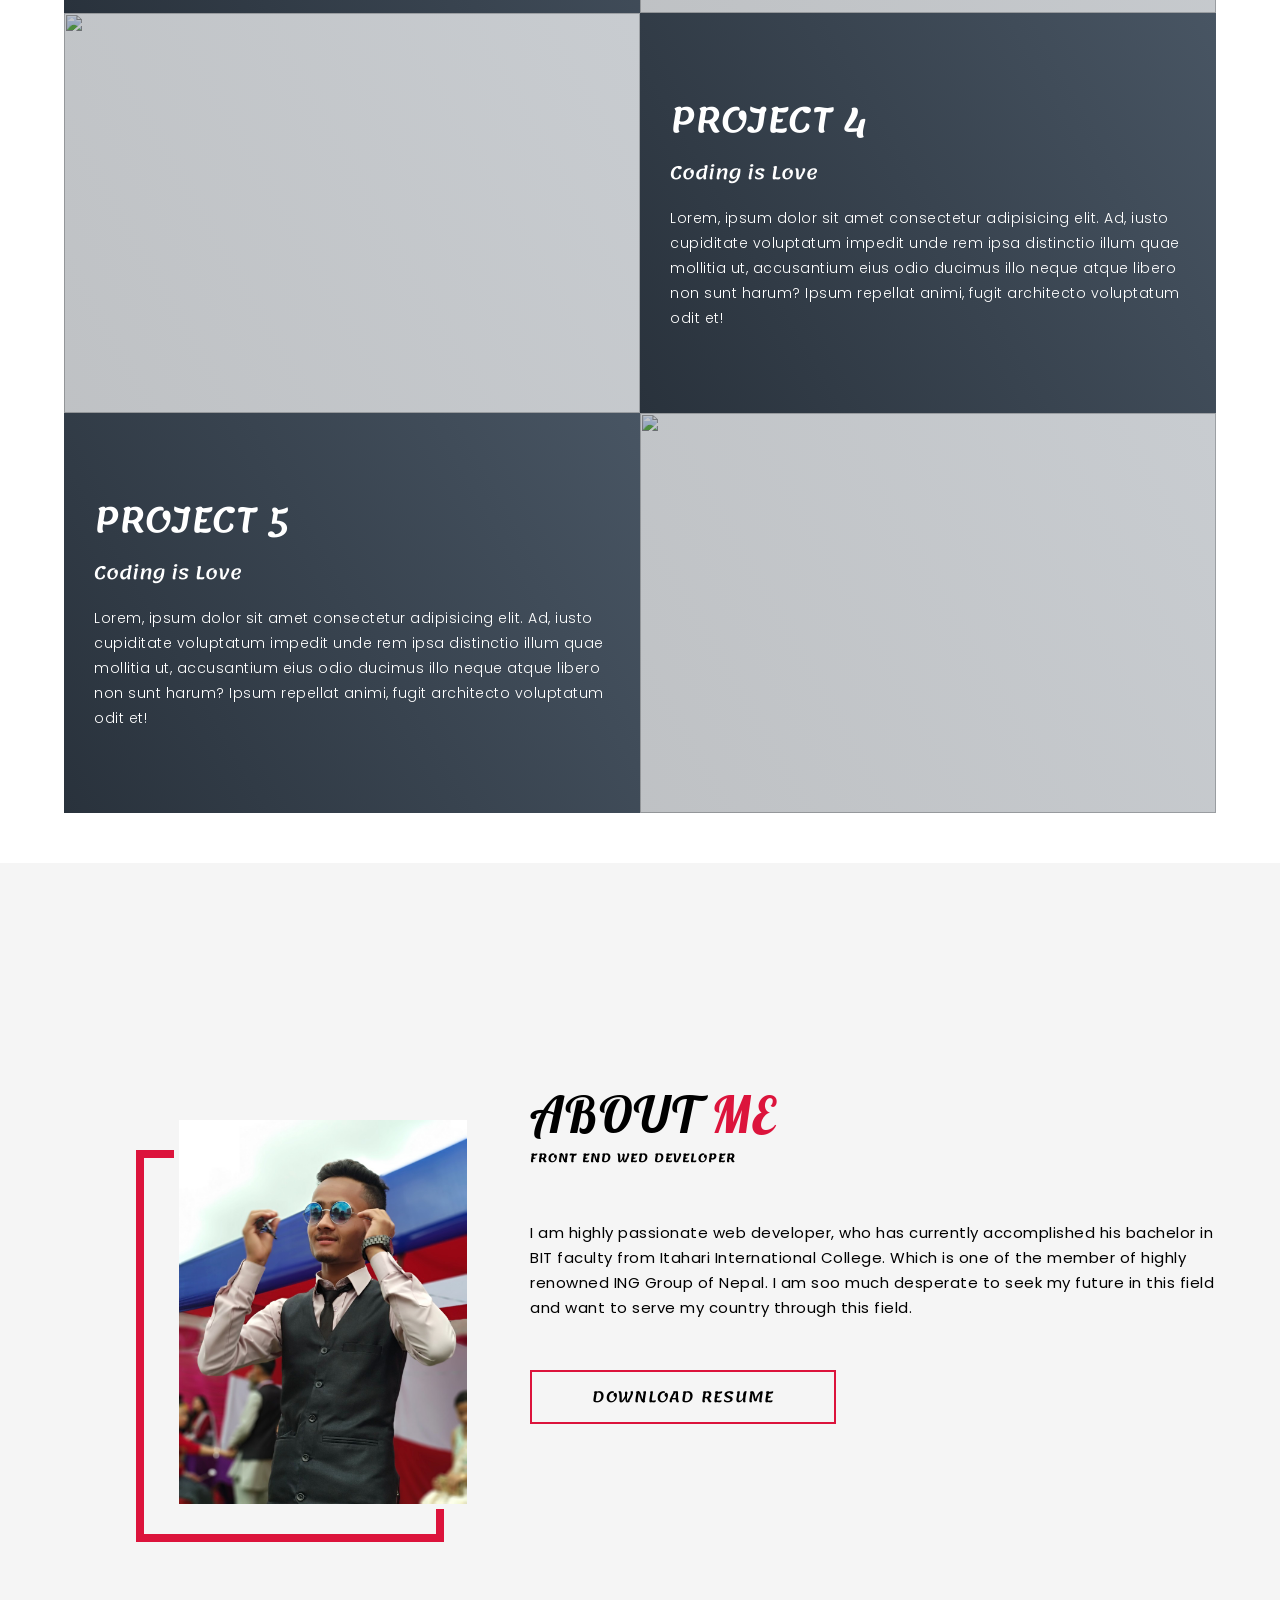
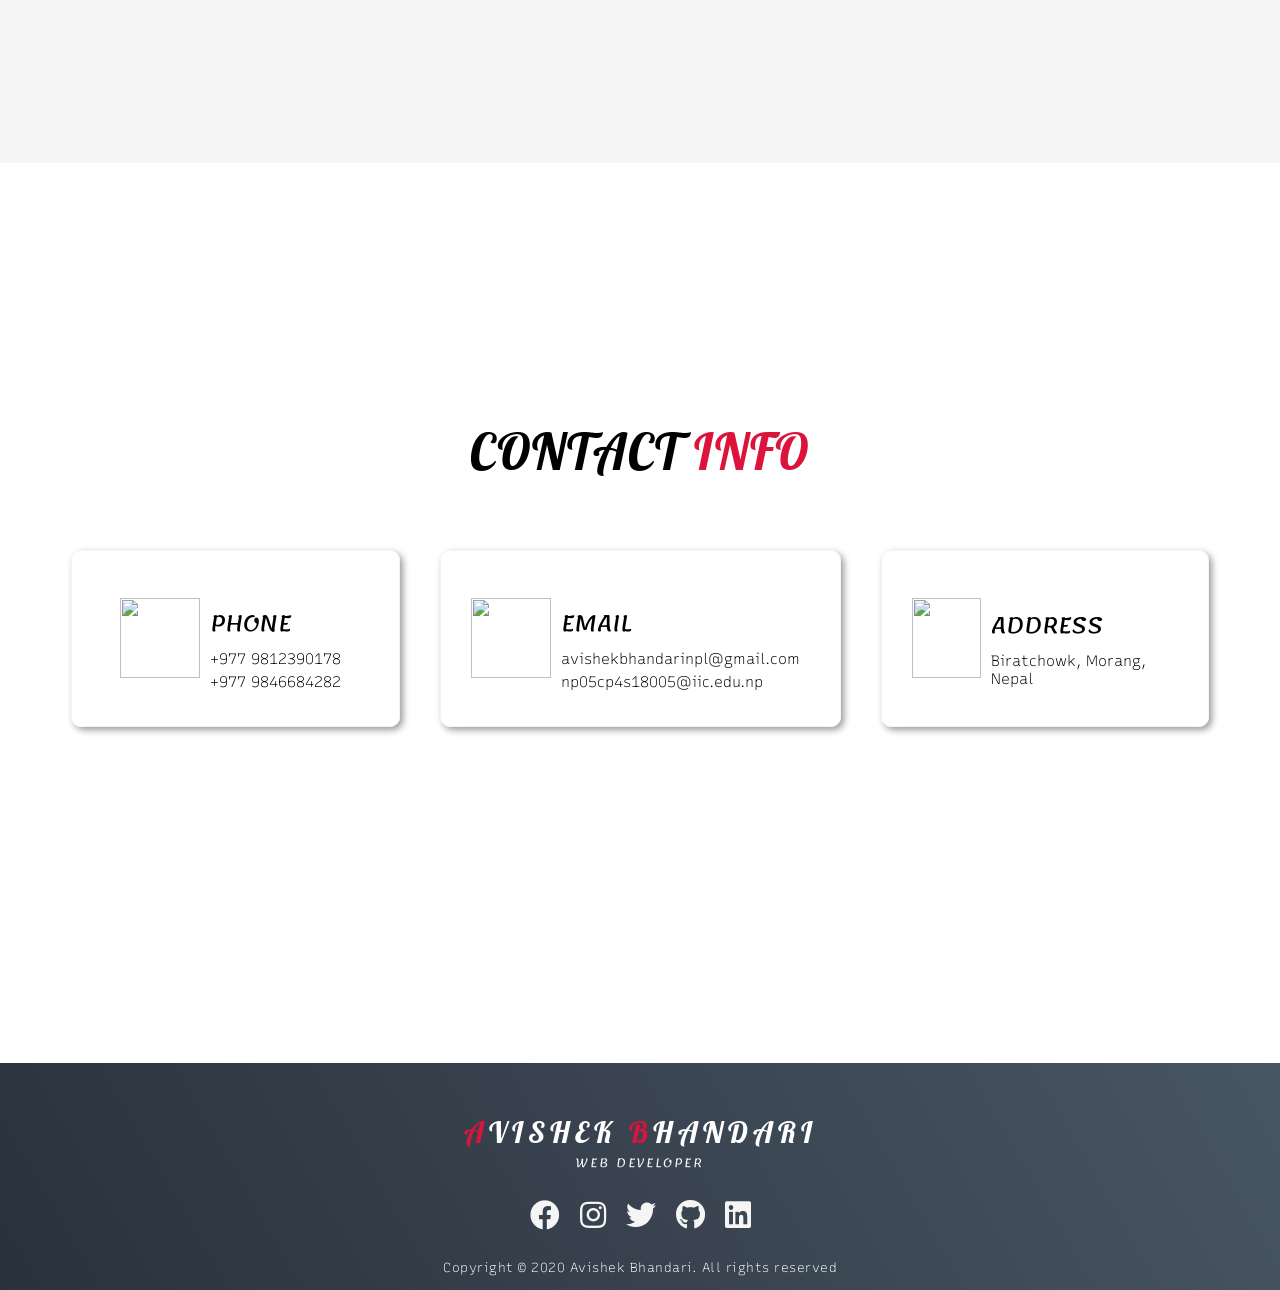
==== commit 8464f96f: "Update index.html" ====
--- a/index.html
+++ b/index.html
@@ -3,6 +3,7 @@
     <head>
         <meta charset="UTF-8">
         <meta name="viewport" content="width=device-width, initial-scale=1.0">
+        <link rel="shortcut icon" type="image/png" href="icons8-user-male-40.png" >
         <link rel="stylesheet" href="style.css">
         <link rel="stylesheet" href="https://use.fontawesome.com/releases/v5.7.1/css/all.css" integrity="sha384-fnmOCqbTlWIlj8LyTjo7mOUStjsKC4pOpQbqyi7RrhN7udi9RwhKkMHpvLbHG9Sr" crossorigin="anonymous">
 
@@ -10,7 +11,15 @@
         
     </head>
 
-    <body>
+    <body onload="myFunction()">
+        
+        <div id="load">
+            <div id="loading">
+                <div id="rots"></div>
+                <h2>Loading...</h2>
+             </div>
+        </div>
+        
       <section id="header">
         <div class="header container">
           <div class="nav-bar">
@@ -270,6 +279,13 @@
     
     </body>
     <script src="app.js"></script>
+    <script>
+
+      var preloader= document.getElementById('load');
+      function myFunction(){
+        preloader.style.display= 'none';
+      }
+    </script>
     
   
 </html>
--- a/style.css
+++ b/style.css
@@ -1,6 +1,6 @@
 @import url('https://fonts.googleapis.com/css2?family=Recursive:wght@300;400;500&display=swap');
 @import url('https://fonts.googleapis.com/css2?family=Poppins:wght@200;300;400&display=swap');
-@import url('https://fonts.googleapis.com/css2?family=Lemonada&display=swap');
+@import url('https://fonts.googleapis.com/css2?family=Lemonada:wght@200;300;400&display=swap');
 @import url('https://fonts.googleapis.com/css2?family=Lobster&display=swap');
 
 *
@@ -28,7 +28,7 @@
 {
 	font-size: 3rem;
 	color: white;
-	letter-spacing: 0.2rem;
+    letter-spacing: 0.2rem;
 	text-transform: uppercase;
 	font-weight: 400;
 	font-family: 'Lobster', cursive;
@@ -75,9 +75,13 @@
 	text-transform: uppercase;
 	letter-spacing: .1rem;
 	margin-top: 30px;
-    	font-family: 'Lemonada', cursive;
-    	position: relative;
-	animation: slidefromleft 1.3s linear;
+    font-family: 'Lemonada', cursive;
+    position: relative;
+    animation: slidefromleft 1.5s linear;
+}
+
+.hero a{
+    
 }
 
 .brand h1 {
@@ -262,7 +266,7 @@
     width: 100%;
     height: 100%;
     background-color: black;
-    opacity: 0;
+    opacity: 0.3;
     z-index: -1;
 }
 
@@ -285,7 +289,7 @@
 	animation-delay: 1.5s;
     font-family: 'Lemonada', cursive;
     margin-bottom: 10px;
-	letter-spacing:0rem;
+    letter-spacing: 0rem;
     
 }
 #hero h1:nth-child(1)
@@ -382,6 +386,7 @@
 		font-weight: 500;
 	}
 }
+
 @keyframes slidefromleft {
     0%{
         transform: translateY(100%);
@@ -554,7 +559,7 @@
     height: 300px;
     overflow: hidden;
     position: relative;
-  
+   
 }
 
 #projects .project-img:after{
@@ -570,7 +575,8 @@
 
 #projects .project-img img{
     transition: .3s ease transform;
-    object-fit: fill;
+	 object-fit:fill;
+   
 }
 #projects .project-item:hover .project-img img{
     transform: scale(1.1);
@@ -596,8 +602,9 @@
 
 #about .col-left
 {
-    width: 170px;
+    width: 220px;
     height: 300px;
+    
 }
 #about .col-right p
 {
@@ -626,7 +633,15 @@
     position: relative;
     height: 100%;
     width: 100%;
-	z-index: 1;
+    z-index: 1;
+   
+}
+
+#about .col-left .about-img img{
+    border: 5px solid whitesmoke;
+    height: 100%;
+    width: 100%;
+    
 }
 
 #about .col-left .about-img::after {
@@ -668,7 +683,8 @@
     justify-content: center;
     align-items: center;
     padding:30px;
-    box-shadow: 0px 0px 20px 0 #07070746;
+    /* box-shadow: 0px 0px 10px 0 #07070746; */
+    box-shadow: 3px 3px 7px 0px rgba(0,0,0,0.4);
     transition:  1s ease box-shadow;
     
 }
@@ -740,7 +756,7 @@
 }
 
 #footer .social-icon a{
-    color: white;
+    color: whitesmoke;
     margin: auto 10px;
    
     
@@ -754,20 +770,23 @@
 #footer .social-item:hover i {
     
     transform: scale(1.3);
-    color: aqua;
+    color:white;
    
 }
 #footer p {
 	color: white;
 	font-size: 1.3rem;
-	font-family: 'Recursive', sans-serif;
-	text-align: center;
+    font-family: 'Recursive', sans-serif;
+    text-align: center;
 }
 
 
 /* Media Query For Tablet */
 @media only screen and (min-width: 768px) {
-	 
+     
+    .hero h1{
+        
+    }
     .section-title
     {
         font-size: 4rem;
@@ -823,7 +842,7 @@
         position: relative;
         z-index: 1;
         height: 350px;
-        width: 200px;
+        width: 240px;
     }
     
     #about .col-left .about-img::after {
@@ -987,8 +1006,8 @@
     #hero h1
     {
         font-size:4.5rem;
-		margin: 10px 10px 5px ;
-	    line-height:6rem;
+        margin: 10px 10px 5px ;
+        line-height: 6rem;
 	}
 	
 	#services .service-top p
@@ -1013,28 +1032,37 @@
 
     #about .col-right
     {
-       margin-top: -100px;
+       margin-top: -100px;  
     }
 
     #about .col-left
     {
         margin-top: -30px;
-    }
+       
+    
+    }
+
     #about .col-left .about-img {
         position: relative;
         z-index: 1;
-        height: 400px;
-        width: 350px;
+        height: 90%;
+        width: 90%;
+        left:10% ;
         
+    }
+
+    #about .col-left .about-img img{
+        width: 100%;
+        height: 100%;
     }
     
     #about .col-left .about-img::after {
         position: absolute;
         content: '';
-        left:-45px;
+        left:-38px;
         top: 35px;
         width: 98%;
-        height: 98%;
+        height: 95%;
         border: 8px solid crimson;
         z-index: -1;
     }
@@ -1065,6 +1093,8 @@
         justify-content: left;
         text-align: left;
         padding: 0 10px;
-    }
-}
-
+	    
+    }
+	.
+}
+
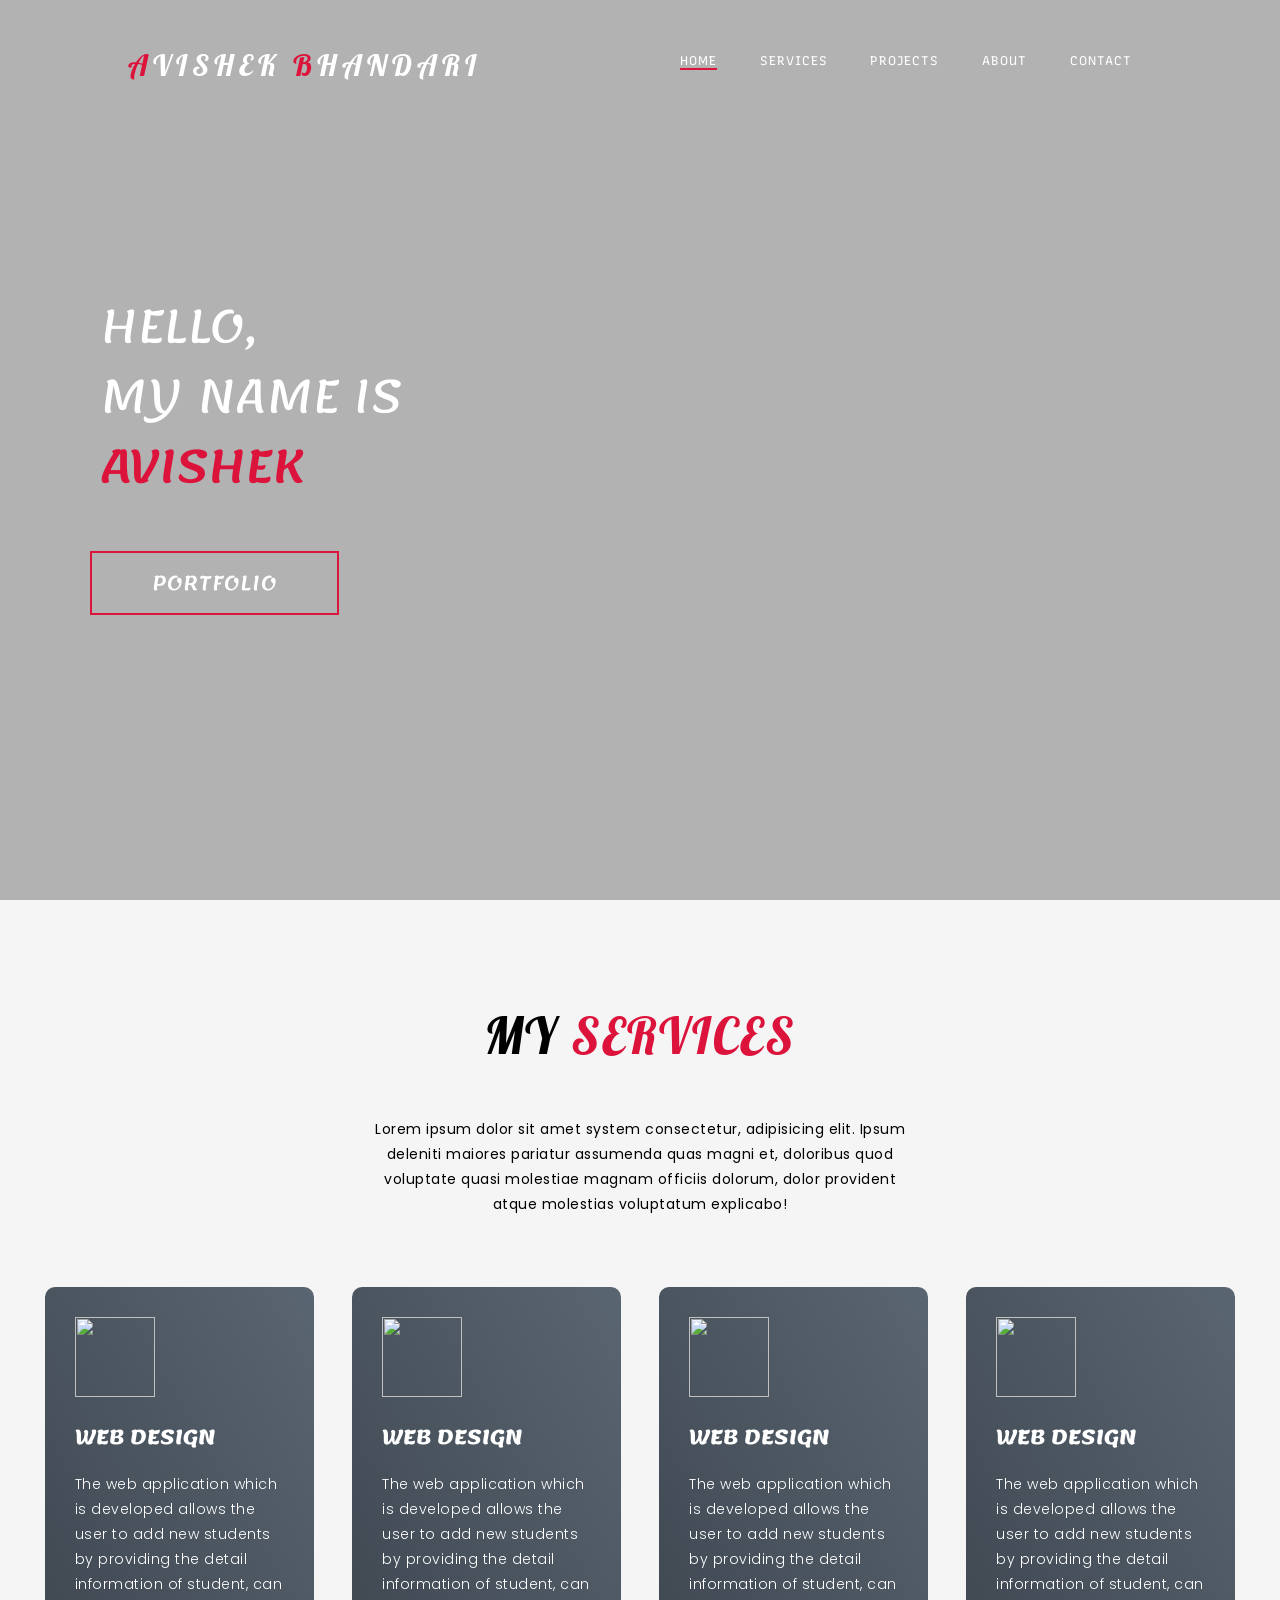
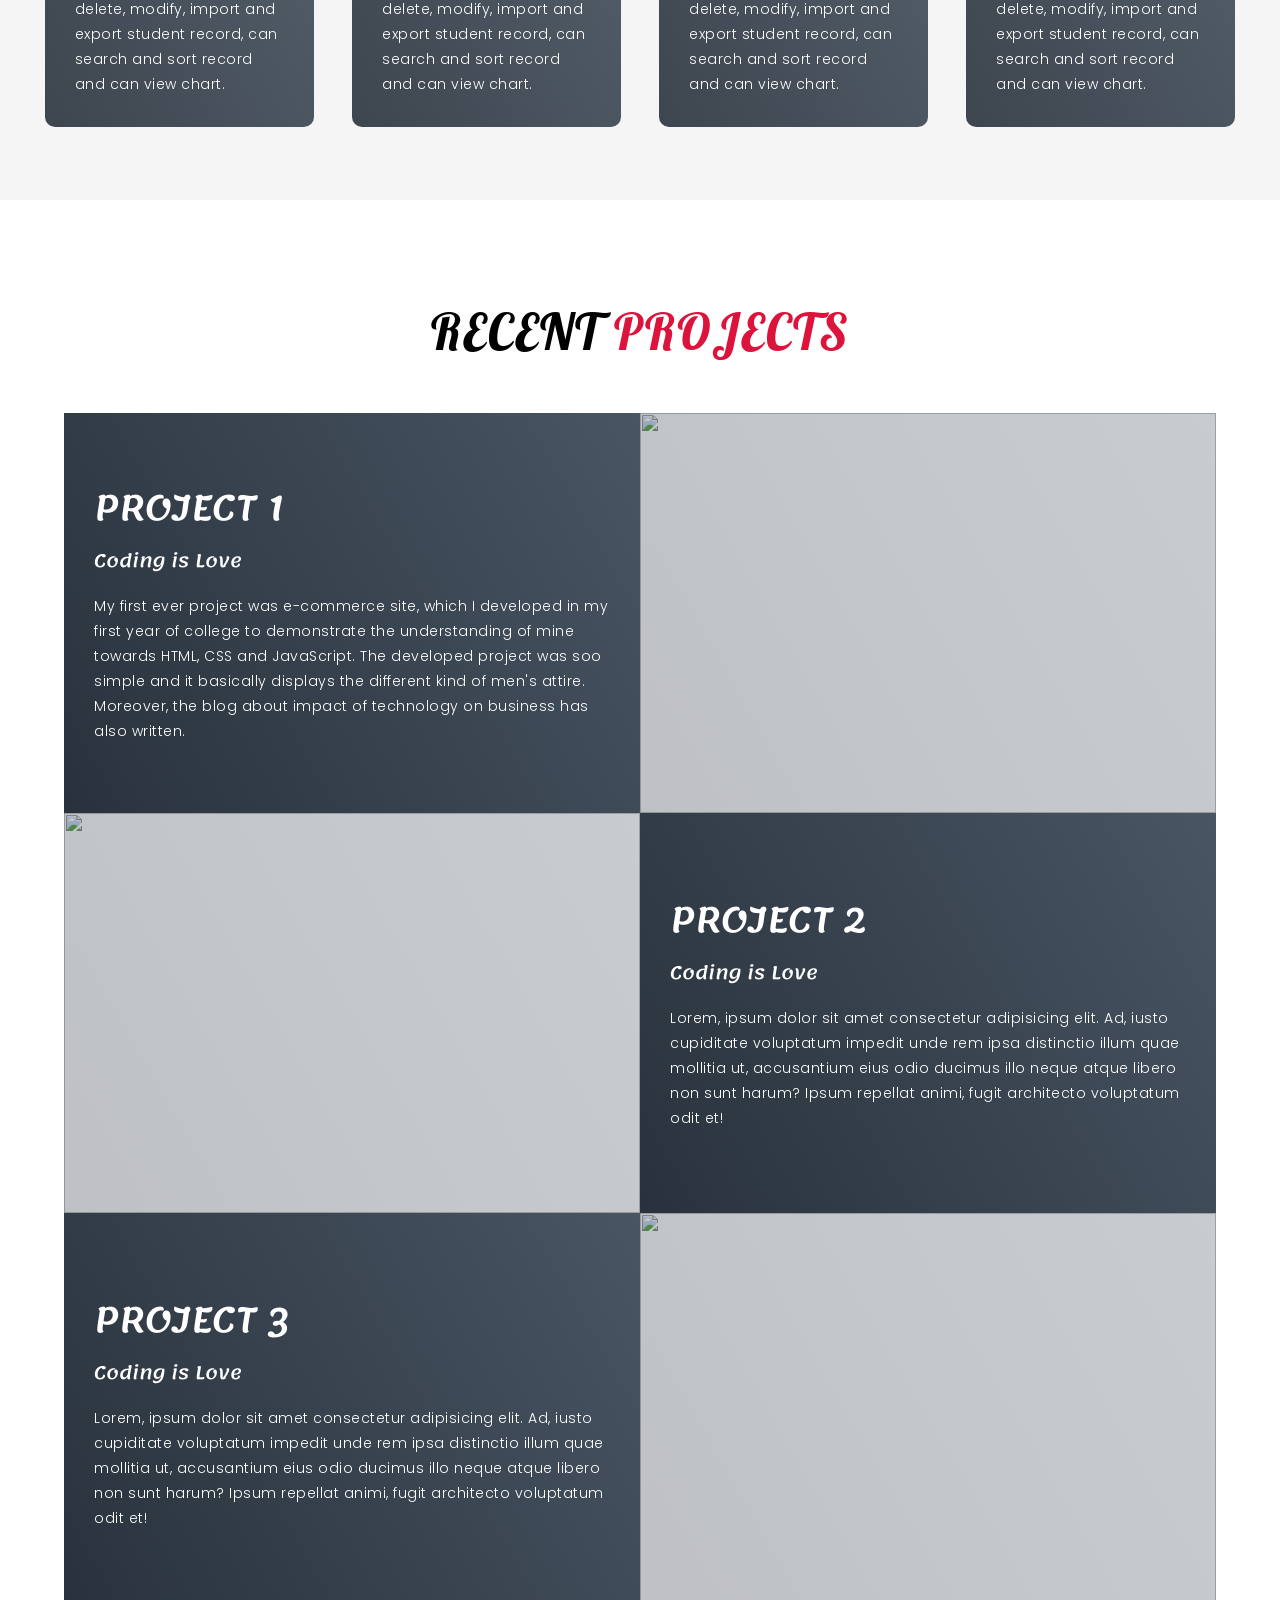
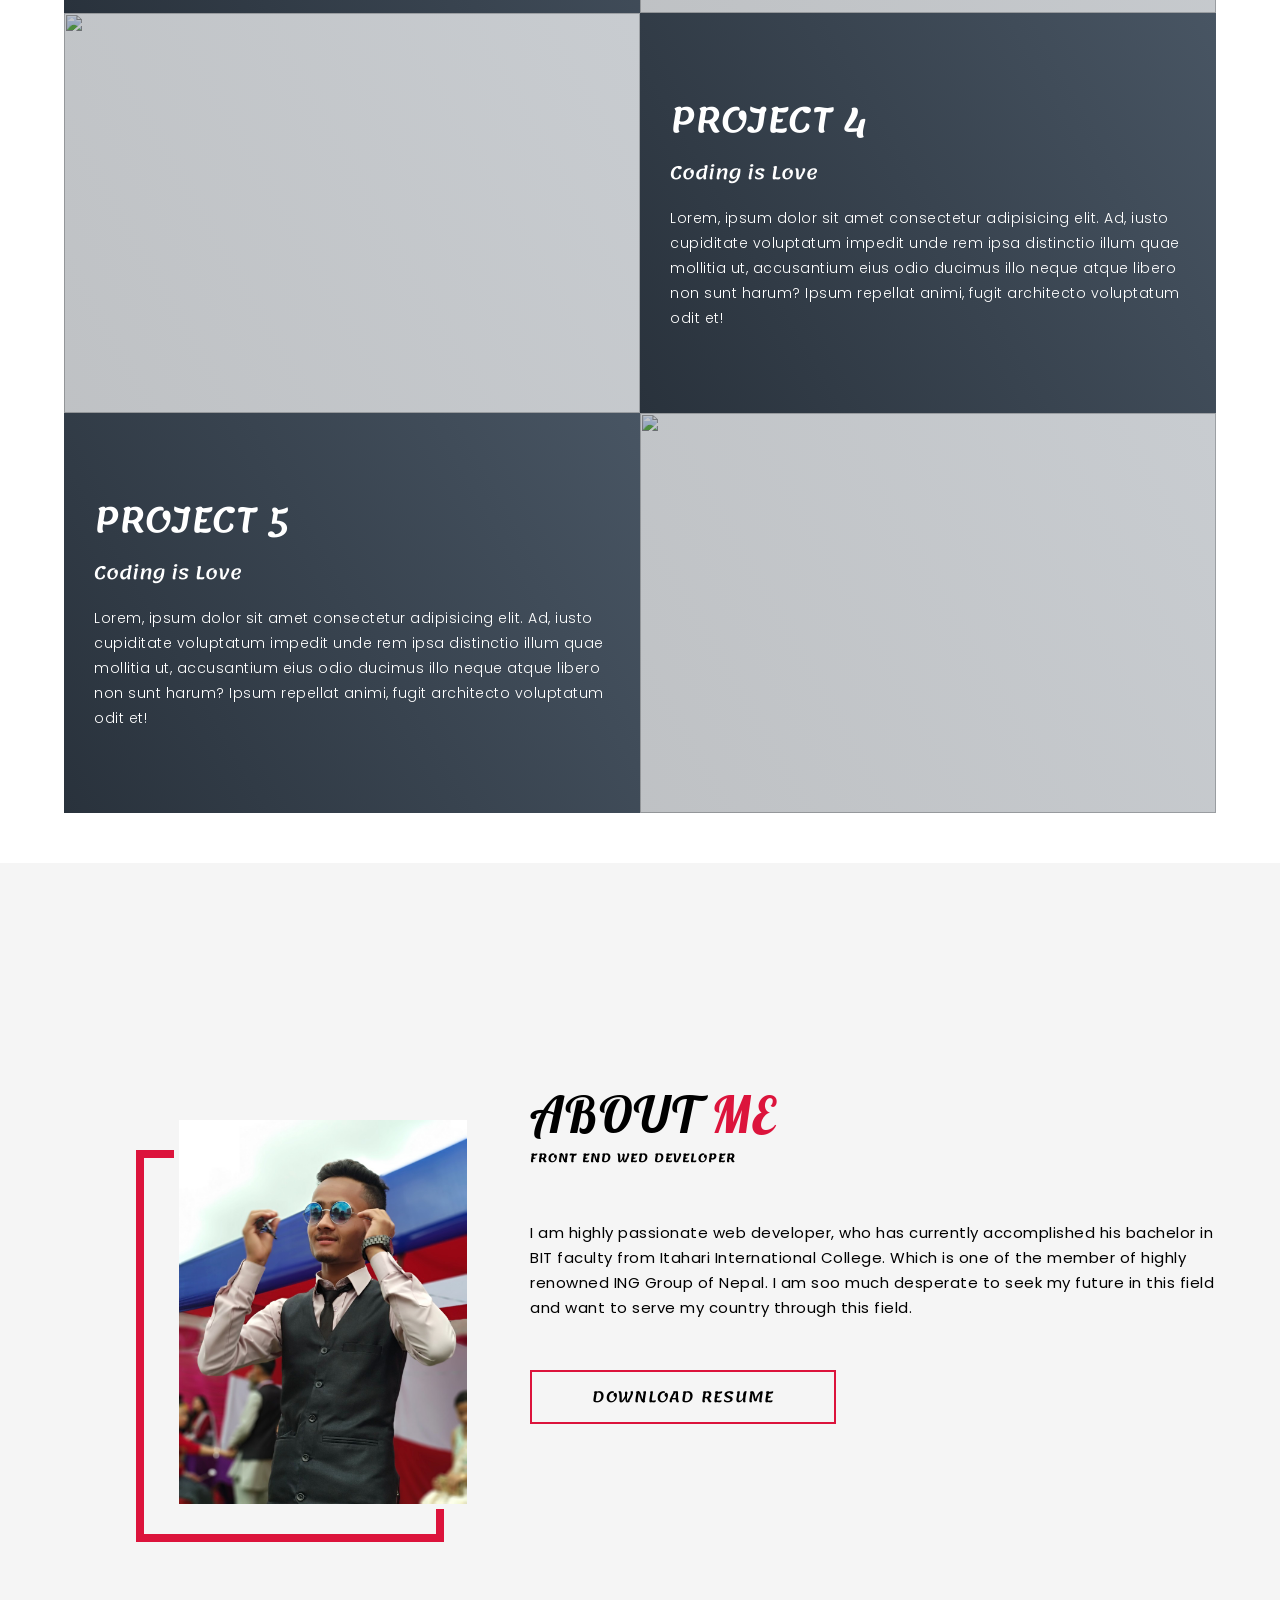
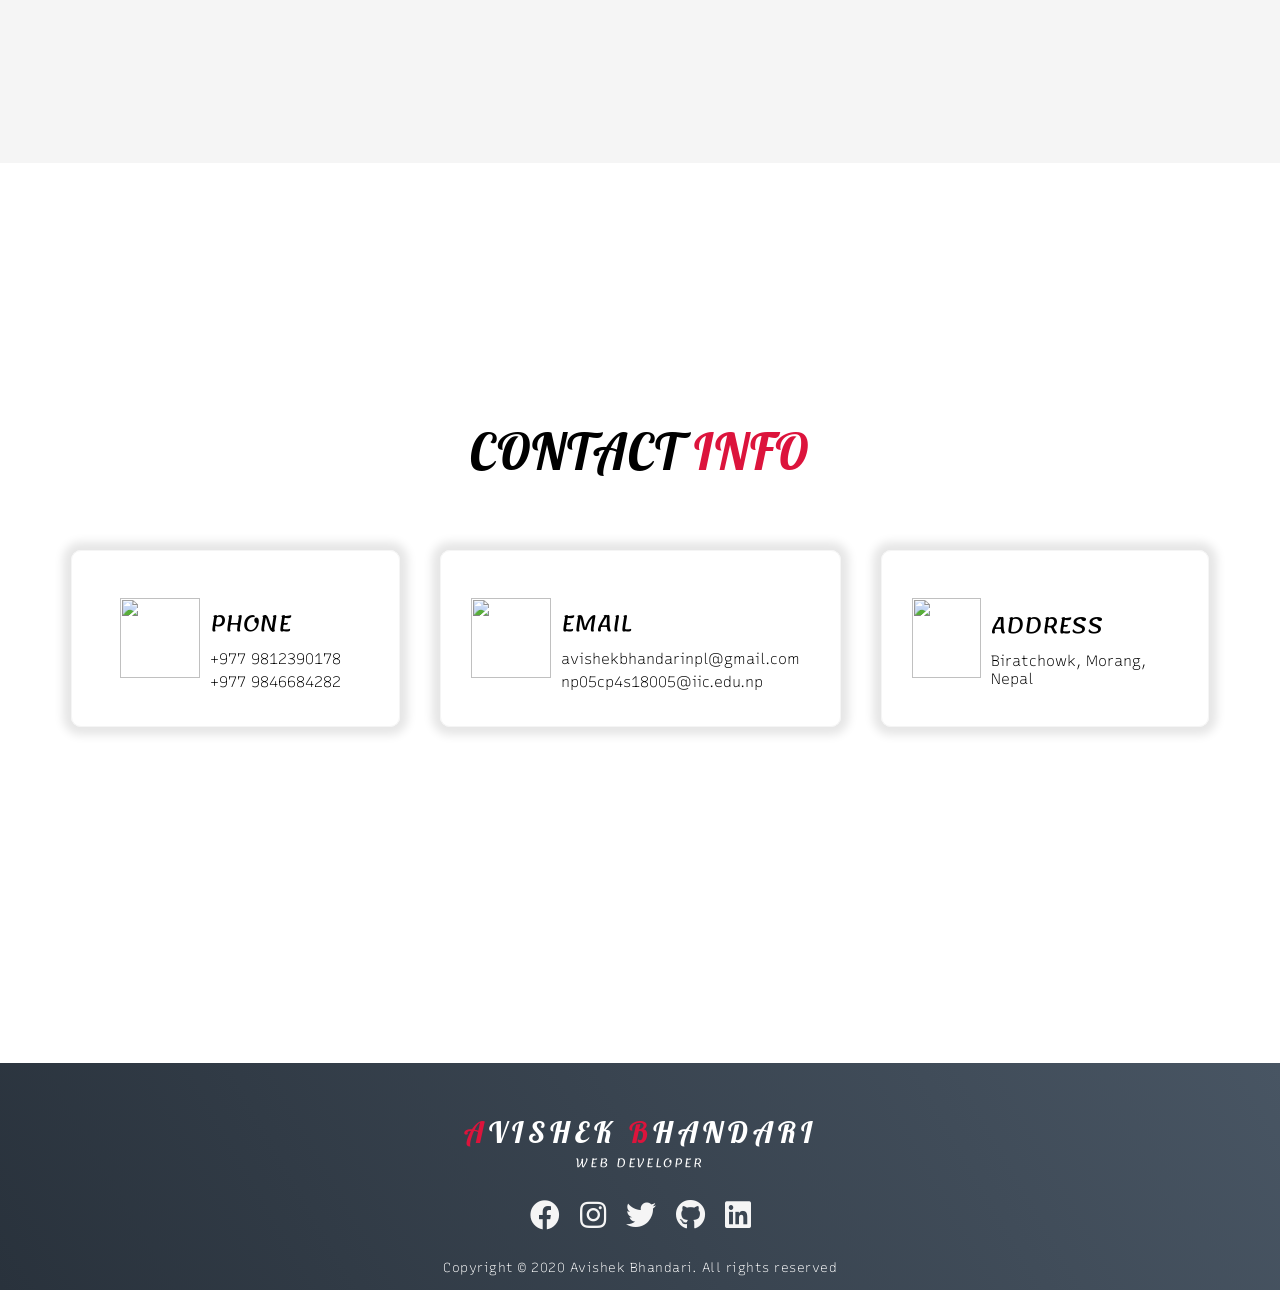
==== commit d5d19d0a: "Update index.html" ====
--- a/index.html
+++ b/index.html
@@ -3,6 +3,9 @@
     <head>
         <meta charset="UTF-8">
         <meta name="viewport" content="width=device-width, initial-scale=1.0">
+        <meta name="description" content="Portfolio">
+        <meta name="keywords" content="portfolioavishekiic, iic, My Portfolio">
+        <meta name="author" content="Avishek Bhandari">
         <link rel="shortcut icon" type="image/png" href="icons8-user-male-40.png" >
         <link rel="stylesheet" href="style.css">
         <link rel="stylesheet" href="https://use.fontawesome.com/releases/v5.7.1/css/all.css" integrity="sha384-fnmOCqbTlWIlj8LyTjo7mOUStjsKC4pOpQbqyi7RrhN7udi9RwhKkMHpvLbHG9Sr" crossorigin="anonymous">
--- a/style.css
+++ b/style.css
@@ -14,6 +14,59 @@
 	font-family: 'Montserrat', sans-serif;
 	scroll-behavior: smooth;
 }
+
+/*Loader*/
+#load{
+    width: 100%;
+    height: 100vh;
+    background-color: #29323c;
+    position: fixed;
+    z-index: 9;
+    display: grid;
+    place-items: center;
+    font-family: 'Lobster', cursive;
+}
+
+#loading{
+    position: relative;
+    width: 160px;
+    height: 160px;
+}
+#rots{
+   width: 160px;
+   height: 160px;
+   background-color: #29323c;
+   border-right: 4px solid #fff;
+   border-radius: 50%;
+   position: absolute;
+   animation: rot 1s linear infinite;
+}
+
+#load h2{
+    color: #fff;
+    position: absolute;
+    left: 50%;
+    top: 50%;
+    transform: translate(-50%, -50%);
+    font-size: 2rem;
+    letter-spacing: 0.1rem;
+	font-weight: 400;
+	
+
+}
+
+@keyframes rot{
+    0%{
+        transform: rotate(0deg);
+        
+    }
+
+   
+    100%{
+        transform: rotate(360deg);
+    }
+}
+/*End of Loader*/
 a {
 	text-decoration: none;
 }
@@ -684,7 +737,7 @@
     align-items: center;
     padding:30px;
     /* box-shadow: 0px 0px 10px 0 #07070746; */
-    box-shadow: 3px 3px 7px 0px rgba(0,0,0,0.4);
+    box-shadow: 0px 0px 10px 8px rgba(0,0,0,0.1);
     transition:  1s ease box-shadow;
     
 }
